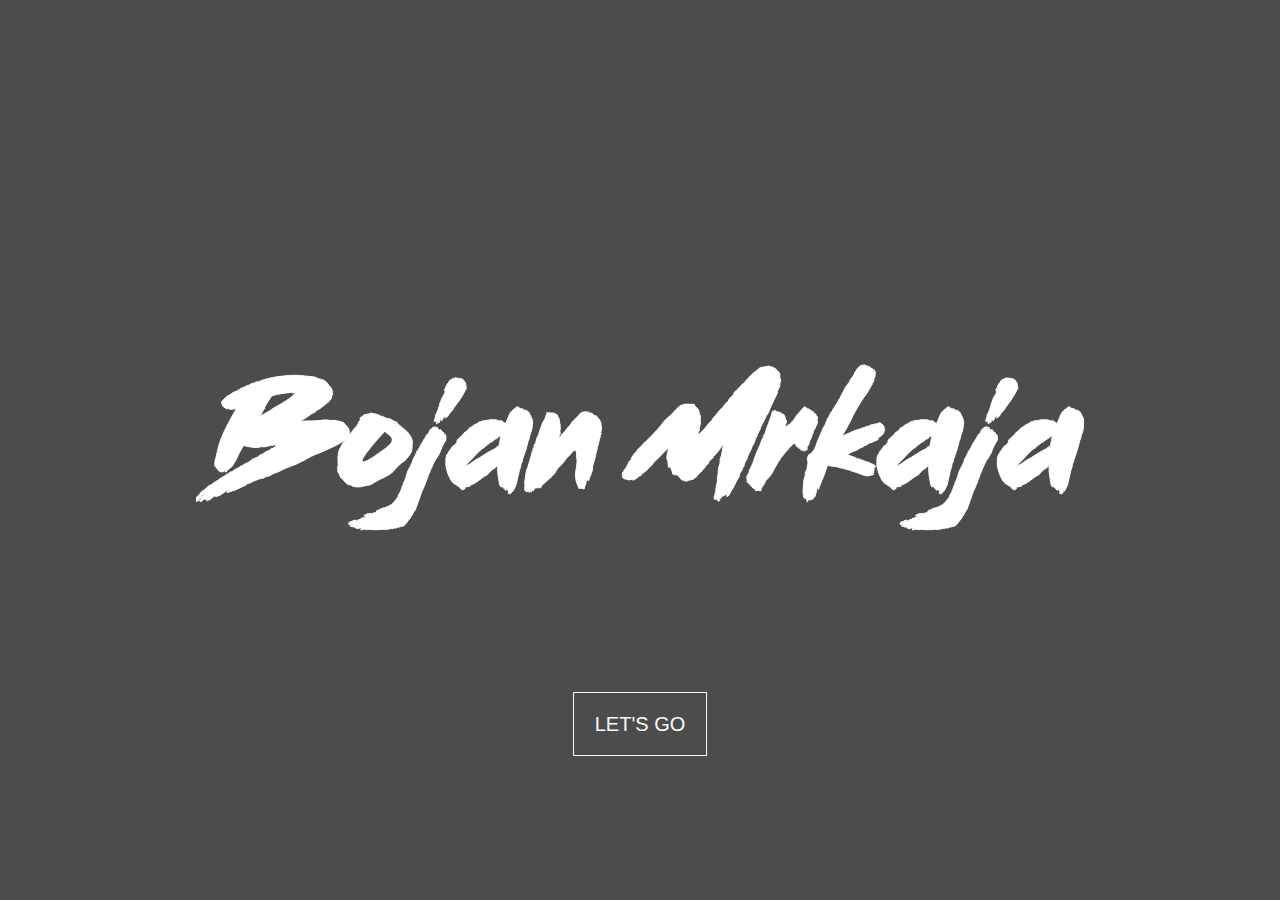
==== index.html @ ae5f8c50 "initial commit" ====
<!doctype html>
<html lang="en">

<head>
      <!-- Required meta tags -->
      <meta charset="utf-8">
      <meta name="viewport" content="width=device-width, initial-scale=1, shrink-to-fit=no">
      <meta name="author" content="">
      <meta name="description" content="">
      <meta name="keywords" content="">

      <!--FONTS-->
      <link rel="stylesheet" href="https://cdnjs.cloudflare.com/ajax/libs/font-awesome/4.7.0/css/font-awesome.min.css">


      <!-- Bootstrap CSS -->
      <link href="css/bootstrap.css" rel="stylesheet" type="text/css" />


      <!--THEME CSS-->
      <link href="css/theme.css" rel="stylesheet" type="text/css" />

      <title>MrkajaBojan-portfolio</title>
</head>

<body>
      <section class="landing-page d-flex align-content-center align-items-center">
            <div class="container text-center">
                  <div class="wrapper text-center m-auto">
                        <svg version="1.1" id="Layer_1" xmlns="http://www.w3.org/2000/svg" xmlns:xlink="http://www.w3.org/1999/xlink" x="0px" y="0px"
                              viewBox="0 0 2771.9 664.7" style="enable-background:new 0 0 2771.9 664.7;" xml:space="preserve">
                              <style type="text/css">
                                    .st0 {
                                          fill: #fff;
                                          stroke: #FFFFFF;
                                          stroke-width: 3;
                                          stroke-miterlimit: 10;
                                    }
                              </style>
                              <g>
                                    <path class="st0" d="M343.7,359.7c-1.7,1-3.3,2.1-5,3.3c-1.7,1.2-3.8,1.9-6.5,2.3c-11.7,6.7-23.8,12.2-36.5,16.5
                          c-12.7,4.3-24.8,9.7-36.5,16c-4.7,2.3-9.6,4.3-14.8,5.8c-5.2,1.5-9.6,4.1-13.3,7.8c-2-0.7-3.8-0.3-5.5,1.3c-1.7,1.5-3,1.4-4-0.3
                          c-2.3,1.7-4.8,3-7.5,4c-2.7,1-5,2.3-7,4c-0.7,0-1-0.3-1-1c0-0.7-0.2-1-0.5-1c-7.3,2.7-14.1,5.2-20.3,7.5
                          c-6.2,2.3-12.1,5.2-17.8,8.5c-5.3,0.3-9,2.3-11,6c-5,1.7-9.6,3.7-13.8,6c-4.2,2.3-8.4,4.3-12.8,6c-2.7,1.3-5.1,2.5-7.3,3.5
                          c-2.2,1-5.1,1.7-8.8,2c-2.7,1.3-5.4,2.5-8.3,3.5c-2.8,1-5.6,1.8-8.3,2.5c-0.3-2.3,0.8-3.7,3.5-4c2.7-0.3,4.3-1.5,5-3.5
                          c-1-1.7-2.2-1.8-3.5-0.3c-1.3,1.5-2.5,2.6-3.5,3.3c-0.7,0.3-1.1,0.3-1.3-0.3c-0.2-0.5-0.6-0.8-1.3-0.8c-4.3,3-8.6,5.7-12.8,8
                          c-4.2,2.3-8.1,5-11.8,8c-2-1-3.6-0.9-4.8,0.3c-1.2,1.2-2.6,1.8-4.3,1.8c-1.3,0-2.3-0.8-3-2.5c-3,1.3-5.7,3.3-8,5.8
                          c-2.3,2.5-5,4.1-8,4.8c-0.3,0-0.5,0.3-0.5,1c0,0.7,0.2,1,0.5,1c-0.7,1-1.2,0.9-1.5-0.3c-0.3-1.2-1-1.6-2-1.3
                          c-0.7,2.7-1.8,4.2-3.5,4.5c-1-1.7-1.1-2.6-0.3-2.8c0.8-0.2,1.4-0.9,1.8-2.3c-1.3,0-2.3,0.5-3,1.5c-0.7,1-1.3,1.8-2,2.5
                          c-1-2-0.3-3.7,2.3-5c2.5-1.3,3.9-3.3,4.3-6c-2.3,0.7-4.1,1.7-5.3,3c-1.2,1.3-2.3,2.8-3.3,4.5c-3.7-1.3-6.5-0.8-8.5,1.8
                          s-4.3,4.3-7,5.3c-1,0-1.7-0.3-2-1c-0.3-0.7-1-0.8-2-0.5c-0.3-1.7,0.3-3.2,2-4.5c1.7-1.3,3-2.7,4-4c-0.7-1.3-1.2-1.7-1.5-1
                          c-0.3,0.7-0.8,1-1.5,1c0-2.3,0.8-3.7,2.5-4c1.7-0.3,2.8-1.3,3.5-3c0.7,0,1,0.8,1,2.5c1.3-0.3,2-2.2,2-5.5c1.3-1,2.7-2.1,4-3.3
                          c1.3-1.2,2.7-2.4,4-3.8c-2-0.7-3.5,0.2-4.5,2.5c-1,2.3-2.8,3.2-5.5,2.5c-1.7,1.3-2.9,3.1-3.8,5.3c-0.8,2.2-2.3,3.1-4.3,2.8
                          c-1,3.3-2.4,6.3-4.3,8.8c-1.8,2.5-4.8,4.1-8.8,4.8c-2-6.3-1.6-10.8,1.3-13.3c2.8-2.5,6.1-5.6,9.8-9.3c1.7-1.7,3.2-3.6,4.5-5.8
                          c1.3-2.2,2.7-3.8,4-4.8c0.7,0,1.1,0.3,1.3,0.8c0.2,0.5,0.3,0.6,0.3,0.3c3.3-2.7,6.8-5.7,10.3-9c3.5-3.3,6.8-6.3,9.8-9
                          c3-0.3,5.9-1.7,8.8-4c2.8-2.3,5.3-4.3,7.3-6c1-0.7,2.1-1.2,3.3-1.5c1.2-0.3,2.1-1.2,2.8-2.5c2,0,3.8-0.8,5.5-2.5
                          c1.7-1.7,3.5-3.2,5.5-4.5c3.7-2.7,7.5-4.9,11.5-6.8c4-1.8,7.2-4.3,9.5-7.3c1,0,1.9-0.1,2.8-0.3c0.8-0.2,1.6-0.3,2.3-0.3
                          c0.7-1.3,1.3-2.3,2-2.8c0.7-0.5,1.3-1.3,2-2.3c7-1.3,12.5-4.3,16.5-9c3.7-1.7,7.1-3.3,10.3-4.8c3.2-1.5,5.9-3.4,8.3-5.8
                          c1.3,0,3-0.3,5-1c2.3-3,5.8-5.3,10.3-7c4.5-1.7,8.8-3.8,12.7-6.5c1.7-1,3.1-2.1,4.3-3.3c1.2-1.2,2.4-2.3,3.8-3.3
                          c3.7-2,7.5-3.6,11.5-4.8c4-1.2,7.3-3.6,10-7.3c6-2,11.7-4.9,17-8.8c5.3-3.8,10.7-6.3,16-7.3c0-1,0.3-1.6,1-1.8
                          c0.7-0.2,0.8-0.8,0.5-1.8c0.7,0,1.1,0.2,1.3,0.5c0.2,0.3,0.4,0.3,0.8,0c1-0.3,1.3-0.8,0.8-1.5c-0.5-0.7-0.4-1.2,0.3-1.5
                          c0.7,0,1.1,0.3,1.3,1c0.2,0.7,0.8,0.7,1.8,0c1.7-2.3,3.8-3.7,6.5-4c2.7-0.3,4.3-2.2,5-5.5c-0.7-0.7-2.1-1.3-4.3-2
                          c-2.2-0.7-3.8-0.2-4.8,1.5c-2.7-0.3-5.6-0.2-8.8,0.5c-3.2,0.7-6.3,1.3-9.3,2c-3,0.7-5.9,1.3-8.8,1.8c-2.8,0.5-5.4,0.3-7.8-0.8
                          c-9.3,3-18.8,3.8-28.5,2.5c-9.7-1.3-19.3-3.3-29-6c-4.7,7.7-9.2,15.6-13.5,23.8c-4.3,8.2-8.3,16.6-12,25.3c-2,2.7-4,5.6-6,8.8
                          c-2,3.2-3.7,6.1-5,8.8c-3,1.3-5.7,3.4-8,6.3c-2.3,2.8-5.2,4.4-8.5,4.8c-0.3,1.3-0.2,2,0.5,2c0.7,0,0.8,0.5,0.5,1.5
                          c-1.7,1.7-3.2,2-4.5,1c-1.3-1-2.7-2-4-3c-1.7,0-2.8,1.3-3.5,4c-0.3-0.3-0.9-0.5-1.8-0.5c-0.8,0-1.1-0.5-0.8-1.5
                          c-1,0.3-2.3,0.7-3.8,1c-1.5,0.3-2.9,0.2-4.3-0.5c-0.3-1-0.3-1.8,0-2.3c0.3-0.5,0.3-1.6,0-3.3c-1,0-1.6,0.5-1.8,1.5
                          c-0.2,1-0.9,1.5-2.3,1.5c0-1-0.3-1.9-0.8-2.8c-0.5-0.8-0.8-1.8-0.8-2.8c-1.3-0.7-3.2-2.2-5.5-4.5c-2.3-2.3-3.8-5-4.5-8
                          c0-0.3,0.1-1.3,0.3-2.8c0.2-1.5,0.3-3.3,0.5-5.3c0.2-2,0.4-4,0.8-6c0.3-2,0.7-3.5,1-4.5c0.7-1.7,1.3-3.2,1.8-4.5
                          c0.5-1.3,0.6-3,0.3-5c0.7-0.3,1.2-0.3,1.5,0c0.3,0.3,0.8,0.5,1.5,0.5c-0.3-0.7-0.5-1.4-0.5-2.3c0-0.8-0.5-0.9-1.5-0.3
                          c1.3-5.7,2.8-11.8,4.5-18.3c1.7-6.5,3.3-12.9,5-19.3c6-17.7,13.8-35.8,23.3-54.3s19.1-36.1,28.8-52.8c-1.7-0.7-3.5-0.8-5.5-0.3
                          s-4,0.6-6,0.3c-0.7,0.3-1,0.8-1,1.5c0,0.7-0.3,1.2-1,1.5c-1-0.3-1.5-1.3-1.5-3c-3,1-5.8,0.8-8.5-0.5c-2.7-1.3-4.7-1-6,1
                          c-1-1.3-2.4-2.5-4.3-3.5c-1.8-1-3.5-2.1-5-3.3c-1.5-1.2-2.8-2.4-4-3.8c-1.2-1.3-1.4-3.3-0.8-6c0-1-0.3-1.7-1-2
                          c-0.7-0.3-1.3-0.8-2-1.5c0-0.7,0.3-1.3,0.8-1.8s0.8-1.3,0.8-2.3c0.7-0.3,1.1-0.8,1.3-1.3c0.2-0.5,0.8-0.6,1.8-0.3
                          c1.3-3.7,3.6-6.4,6.8-8.3c3.2-1.8,5.8-4.3,7.8-7.3c3-1,5.6-2.2,7.8-3.5c2.2-1.3,4.3-2.8,6.3-4.3s4.1-2.8,6.3-4
                          c2.2-1.2,4.8-1.9,7.8-2.3c1-0.7,1.9-1.6,2.8-2.8c0.8-1.2,2.3-1.6,4.3-1.3c3.7-4,7.9-6.5,12.8-7.5c4.8-1,9.3-3.3,13.3-7
                          c0.7,0.7,1.3,0.8,1.8,0.3s1.1-0.4,1.8,0.3c2-2,4.1-3.3,6.2-4c2.2-0.7,4.1-1.8,5.8-3.5c2,1,4.3,0.8,6.8-0.8s4.9-2.6,7.3-3.3
                          c1-0.7,2.1-0.8,3.3-0.5c1.2,0.3,2.3,0.2,3.3-0.5c2.7-0.7,5.2-1.6,7.5-2.8c2.3-1.2,4.8-2.1,7.5-2.8c19.7-5.7,39.7-9.5,60-11.5
                          c13-1.7,25.4-2.5,37.3-2.5c11.8,0,23.4,0.8,34.8,2.5c6.7,1,13.4,1.7,20.3,2c6.8,0.3,12.8,2.3,17.8,6c4,0.7,7.8,1.5,11.5,2.5
                          c3.7,1,7.2,2.7,10.5,5c2.7,1.7,4.8,3.8,6.5,6.3c1.7,2.5,3.3,4.8,5,6.8c2.7,3,5,5.7,7,8c2,2.3,3.3,5.8,4,10.5
                          c0.3,1.7,0.2,2.8-0.5,3.5c0.3,1,1,1.7,2,2c-0.7,2.7-1.6,5.8-2.8,9.3c-1.2,3.5-2.3,7.1-3.3,10.8c-1.7,0.3-2.8,1.2-3.5,2.5
                          c-0.7,1.3-1.3,2.8-2,4.5c-6.3,3.7-11.8,7.9-16.3,12.8c-4.5,4.8-9.6,9.1-15.3,12.8c-2.7,0.7-4.8,1.8-6.5,3.3c-1.7,1.5-3.3,3.1-5,4.8
                          c-2.7,0.7-4.6,1.7-5.8,3c-1.2,1.3-3.1,2.3-5.8,3c-5,3.7-10,7.3-15,10.8s-10.3,6.6-16,9.3c9-0.3,18.2-0.6,27.5-0.8
                          c9.3-0.2,18.8-0.6,28.5-1.3c2-0.3,4-0.7,6-1c2-0.3,4.3-0.5,7-0.5c5.3-0.3,10.8-0.1,16.5,0.8c5.7,0.8,10.8,0.8,15.5-0.3
                          c5.7,1,10.6,2,14.8,3c4.2,1,9.1,2.3,14.8,4c4.7,4.7,9.3,9.9,14,15.8c4.7,5.8,6.7,13.6,6,23.3c-5,8-11.2,14.8-18.5,20.3
                          c-7.3,5.5-15.3,10.4-24,14.8c-8.7,4.3-17.6,8.4-26.8,12.3c-9.2,3.8-17.9,7.9-26.3,12.3c0-1.3-0.5-1.5-1.5-0.5s-2.5,1.8-4.5,2.5
                          c-2.3,1-6.2,2.6-11.5,4.8c-5.3,2.2-9.7,4.1-13,5.8c-1.7,0.7-3.3,1.6-4.8,2.8C347.5,359.7,345.7,360.1,343.7,359.7z M242.7,199.7
                          c12.7-6.7,25-13.8,37-21.5c12-7.7,22.8-16.3,32.5-26c-2-0.7-3.8-0.8-5.3-0.3s-3.1,1.1-4.8,1.8c-0.3-1.3-1.2-2.3-2.5-3
                          c-10.3,1.3-20.8,2.7-31.5,4c-10.7,1.3-21.3,3.8-32,7.5c-3.7,6-7.4,11.8-11.3,17.5c-3.8,5.7-7.4,11.8-10.8,18.5
                          c0,0.7,0.3,1.3,0.8,1.8s0.4,1.1-0.3,1.8c-0.7,0-1.1,0.3-1.3,1c-0.2,0.7-0.8,0.7-1.8,0c-1.7,4.7-3.6,8.8-5.8,12.3
                          c-2.2,3.5-4.6,7.3-7.3,11.3c7.7-4,15.3-8.2,22.8-12.5C229,209.4,236.1,204.7,242.7,199.7z" />
                                    <path class="st0" d="M457.7,309.2c0.7-0.7,1.7-1.8,3-3.3c1.3-1.5,2.6-3.1,3.8-4.8c1.2-1.7,2.3-3.1,3.3-4.3c1-1.2,1.7-1.8,2-1.8
                          c4-5.7,8.2-10.9,12.5-15.8c4.3-4.8,8.3-10.1,12-15.8c5-3.7,8.8-8.6,11.5-14.8c2.7-6.2,5.3-10.6,8-13.3c0-0.7-0.3-1.1-0.8-1.3
                          c-0.5-0.2-0.9-0.4-1.3-0.8c0.7-1.7,1.2-2.9,1.5-3.8c0.3-0.8,1.3-1.3,3-1.3h1c3.7-5,8.5-7.8,14.5-8.5c6-0.7,11.7-2.2,17-4.5
                          c0.3,0,0.8,0.7,1.5,2c5,0,10.3,0.9,15.8,2.8c5.5,1.8,10.1,4.1,13.8,6.8h0.5c0.7,0,0.8-0.3,0.5-1c-0.3-0.7-0.2-1,0.5-1
                          c1.7,1.7,4.7,3.4,9,5.3c4.3,1.8,7.2,2.8,8.5,2.8h3.5c0.7,0,2.8,0.8,6.3,2.5c3.5,1.7,5.9,3.2,7.3,4.5c1,0,1.5-0.2,1.5-0.5
                          c0.7,2.3,2.7,3.5,6,3.5c1,0,1.7-0.2,2-0.5c0,1.3,1.4,3.4,4.3,6.3c2.8,2.8,5.9,5.7,9.3,8.5c3.3,2.8,7.8,6.3,13.5,10.3
                          c6.3,5.7,11.8,12,16.3,19s6.8,14.8,6.8,23.5c0,1.3-0.2,2.6-0.5,3.8c-0.3,1.2-0.5,2.3-0.5,3.3v4c0,8.7-1.9,16.1-5.8,22.3
                          c-3.8,6.2-8.3,11.6-13.3,16.3c-0.7,2.3-1.9,3.8-3.8,4.5c-1.8,0.7-3.1,2-3.8,4l-0.5-0.5c-1,0-3.3,1.6-6.8,4.8
                          c-3.5,3.2-7.1,6.5-10.8,10c-3.7,3.5-6.8,6.8-9.5,9.8c-2.7,3-3.7,4.2-3,3.5c-1.3,2-3.5,4.2-6.5,6.5c-3,2.3-6.4,4.7-10.3,7
                          c-3.8,2.3-7.8,4.6-12,6.8c-4.2,2.2-8.3,3.9-12.3,5.3c-7.3,3.7-14.8,7.9-22.3,12.8s-13.9,7.3-19.3,7.3c-1.3,0-2.3-0.2-3-0.5
                          c-0.3,0.7-0.8,1.2-1.3,1.5c-0.5,0.3-0.9,0.8-1.3,1.5c-0.7-0.3-1.1-0.6-1.3-0.8c-0.2-0.2-0.6-0.3-1.3-0.3c-6.3,2.3-13.3,3.5-21,3.5
                          c-4.7,0-9-0.5-13-1.5s-7.2-2.7-9.5-5h-2c-3.3,0-6.3-0.9-8.8-2.8s-4.8-3.9-6.8-6.3c-2-2.3-4.1-4.8-6.3-7.3c-2.2-2.5-4.6-4.6-7.3-6.3
                          c-1.7-3.7-2.9-6.8-3.8-9.3c-0.8-2.5-2.6-5.6-5.3-9.3v-2c0-1.7-0.2-3.4-0.5-5.3c-0.3-1.8-0.5-3.6-0.5-5.3c0.7-1.3,1.2-2.4,1.5-3.3
                          c0.3-0.8,0.5-2.1,0.5-3.8v-8.5v-5c0-1.7-0.1-3.4-0.3-5.3c-0.2-1.8-0.3-3.6-0.3-5.3c0-3,0.3-5.3,1-7v-2c0-5.7,1.6-11.6,4.8-17.8
                          c3.2-6.2,6.1-11.8,8.8-16.8c0-0.3-0.1-0.6-0.3-0.8c-0.2-0.2-0.3-0.4-0.3-0.8V309.2z M523.7,368.7c4-1.7,7.8-3.3,11.3-4.8
                          s6.8-3.8,9.8-6.8l1,0.5c1.7,0,2.9-0.8,3.8-2.3c0.8-1.5,2.1-2.3,3.8-2.3h1c0.7-1.3,2.9-3.3,6.8-6c3.8-2.7,8-5.5,12.5-8.5s8.8-6,13-9
                          c4.2-3,7.1-5.5,8.8-7.5c0.3-0.3,1.4-1.2,3.3-2.5c1.8-1.3,3.8-3,5.8-5s3.8-4.3,5.5-7c1.7-2.7,2.5-5.7,2.5-9c0-3-0.9-5.7-2.8-8
                          c-1.8-2.3-4-4.5-6.5-6.5s-5.1-3.9-7.8-5.8c-2.7-1.8-4.7-3.8-6-5.8c-6.3,6.7-12.6,13.5-18.8,20.5c-6.2,7-13.6,15.7-22.3,26
                          c-6.3,7.7-12.3,15.3-17.8,23c-5.5,7.7-10.1,15.2-13.8,22.5h1.5c1.7,0,2.7,0.5,3,1.5C521.6,367.2,522.4,368.1,523.7,368.7z"
                                    />
                                    <path class="st0" d="M756.7,265.7v2.5c1.7,0.3,2.9,0.3,3.8,0c0.8-0.3,1.8-0.7,2.8-1c2,1.7,3.6,3.6,4.8,5.8c1.2,2.2,3.1,3.4,5.8,3.8
                          c-0.7,3,0.2,5.3,2.5,7c0.3-0.3,0.5-0.7,0.5-1c0-0.3,0.3-0.5,1-0.5c-0.3,1-0.3,1.7,0.3,2c0.5,0.3,1.1,0.8,1.8,1.5v14.5
                          c-1.3,2.3-2.7,4.4-4,6.3c-1.3,1.8-2.5,4.1-3.5,6.8c-0.7,1-1.3,2.2-2,3.5c-0.7,1.3-1.3,2.7-2,4c-1.7,3-3.2,6.3-4.5,10
                          c-1.3,3.7-2.7,7.3-4,11c-0.3,0.7-0.8,1.3-1.3,1.8s-0.8,1.3-0.8,2.3c-2,2.3-3.6,4.8-4.8,7.5c-1.2,2.7-2.9,5-5.3,7
                          c-1.7,3.3-3.3,6.5-5,9.5c-1.7,3-3.3,6.3-5,10c0,0.7-0.1,1.3-0.3,1.8c-0.2,0.5-0.3,1.1-0.3,1.8c-2.7,3-4.5,6.8-5.5,11.5
                          c-1,4.7-2.8,8.5-5.5,11.5c0,3-0.8,5.7-2.5,8c0,1.7-0.7,3.5-2,5.5c-2.7,7.7-5.5,15.2-8.5,22.5s-6.2,14.5-9.5,21.5
                          c-3.3,9.7-6.6,19.1-9.8,28.3c-3.2,9.2-6.6,18.4-10.3,27.8h-2c-2,4.7-4.3,9.3-7,14c-2.7,2.7-5,6.5-7,11.5c-3.3,2.7-6.2,6.1-8.5,10.3
                          c-2.3,4.2-5.3,7.1-9,8.8c-0.3,0.7-0.3,1,0,1c0.3,0,0.5,0.3,0.5,1c-1.7-0.7-3-0.3-4,1c-1,1.3-2.3,2-4,2c0-0.3-0.2-0.5-0.5-0.5
                          c-0.3,0-0.5-0.2-0.5-0.5c-1,0.3-2.3,0.8-3.8,1.3s-2.6,1.1-3.3,1.8c-1.7-0.7-3-0.6-4,0.3c-1,0.8-2.3,1.4-4,1.8
                          c-1.7,0.7-3.6,0.8-5.8,0.3c-2.2-0.5-3.9,0.1-5.3,1.8c-3-0.7-5.6-0.5-7.8,0.5c-2.2,1-4.8,1.2-7.8,0.5v0.5v0.5c-0.7,0.7-1.4,1-2.3,1
                          c-0.8,0-1.6,0.3-2.3,1c0-0.7-0.1-1-0.3-1c-0.2,0-0.3-0.3-0.3-1c-2,0.7-4.3,0.8-6.8,0.5c-2.5-0.3-4.8-0.3-6.8,0c-1,0.3-2,0.8-3,1.3
                          s-1.8,0.3-2.5-0.8c-4.7,0-9.5,0.2-14.5,0.5c-5,0.3-9.5,0.2-13.5-0.5c-4.3-0.3-8.5-0.3-12.5,0.3s-7.8-0.1-11.5-1.8
                          c-2.3,2.3-5.5,3.2-9.5,2.5c0.7-1.7,1.8-2.6,3.3-2.8c1.5-0.2,2.8-0.4,3.8-0.8c-0.3-0.7-1.6-0.8-3.8-0.5c-2.2,0.3-3.6-0.3-4.3-2
                          c-2,0.7-3.8,1.2-5.3,1.5c-1.5,0.3-2.9,0.8-4.3,1.5c-0.3,0-0.5-1-0.5-3c-0.7,0-0.8,0.1-0.5,0.3c0.3,0.2,0.3,0.4,0,0.8
                          c-0.3,0-0.8-0.1-1.5-0.3c-0.7-0.2-1.2-0.1-1.5,0.3c-1-1.3-2.2-2.4-3.5-3.3c-1.3-0.8-3.3-0.9-6-0.3c-0.7-1.3-1.8-2-3.3-2
                          s-2.9,0-4.3,0c0.3-1.7,1.3-2.4,3-2.3c1.7,0.2,2.8-0.6,3.5-2.3c-1-1-2.4-1.2-4.3-0.5c-1.8,0.7-3.1,1.3-3.8,2c-0.7-0.7-1.3-1.3-2-1.8
                          c-0.7-0.5-0.7-1.3,0-2.3c-0.7-0.3-1.1-0.3-1.3,0.3c-0.2,0.5-0.4,0.4-0.8-0.3c-0.3-1-0.2-2.5,0.5-4.5c0.7-0.7,1.1-0.8,1.3-0.3
                          c0.2,0.5,0.4,0.8,0.8,0.8c0.7-0.7,0.8-1.1,0.3-1.3c-0.5-0.2-0.6-0.6-0.3-1.3c3.7,0,6.7-1,9-3c2.3-2,5.5-3,9.5-3
                          c0.3,1.3,0.2,2.1-0.5,2.3c-0.7,0.2-1.2,0.8-1.5,1.8c0.7,0,1.2-0.2,1.5-0.5c0.3-0.3,0.8-0.8,1.5-1.5c0,0.7,0.3,0.8,1,0.5
                          c1-0.7,2.2-1.2,3.5-1.5c1.3-0.3,2.3-1,3-2c2.7,0,4.9-0.8,6.8-2.3c1.8-1.5,4.1-2.8,6.8-3.8c1.3,1,2.7,0.3,4-2c1.7-0.3,3.2-0.7,4.5-1
                          c1.3-0.3,2.5-1.3,3.5-3c0-0.3-0.2-0.5-0.5-0.5c-0.3,0-0.5-0.3-0.5-1c-1-0.3-1.9-0.3-2.8,0c-0.8,0.3-1.9,0.8-3.3,1.5
                          c0.3-2.3,1.8-3.8,4.5-4.3c2.7-0.5,4.8-1.6,6.5-3.3c1.7,0.7,3.2,0.8,4.5,0.5c1.3-0.3,2.7-0.7,4-1c0.7,0,1.4,0.2,2.3,0.5
                          c0.8,0.3,1.6,0.5,2.3,0.5c1-0.3,2.4-0.8,4.3-1.5c1.8-0.7,3.1-1.3,3.8-2c1.3,0.7,2.8,0.7,4.5,0c1.7-0.7,2.8-1.5,3.5-2.5
                          c-0.3,0.3-0.7,0.5-1,0.5c-1.3,0-2-0.2-2-0.5c1-0.7,1.6-1.4,1.8-2.3c0.2-0.8,0.8-1.6,1.8-2.3c1,0,1.5,0.2,1.5,0.5
                          c2.3-0.7,4.4-1.7,6.3-3c1.8-1.3,3.8-2.3,5.8-3c2.7-1,5.4-1.7,8.3-2c2.8-0.3,5.1-1.3,6.8-3c2.7-0.3,5.1-1.2,7.3-2.5
                          c2.2-1.3,4.1-2.7,5.8-4c0.7,0.3,1.3,0.3,1.8,0c0.5-0.3,1.1-0.5,1.8-0.5c0.7,0,1-1,1-3c0.7-0.3,1.3-0.7,1.8-1c0.5-0.3,1.1-0.7,1.8-1
                          c3.7-4.7,7.2-9,10.5-13c3.3-4,5.8-9.2,7.5-15.5c2.3-1.7,3.8-4.1,4.3-7.3c0.5-3.2,1.8-5.6,3.8-7.3v-3.5c1.3-1.3,2-3.3,2-6h1.5
                          c-0.3-2,0-3.4,1-4.3c1-0.8,1.3-2.3,1-4.3c3-5.7,5.7-11.9,8-18.8c2.3-6.8,4.3-13.6,6-20.3h1c0-2.3,0.7-4.2,2-5.5
                          c1.3-1.3,1.8-2.8,1.5-4.5c0.7,0.3,1,0.4,1,0.3c0-0.2,0.3-0.3,1-0.3c0.3-0.7,0.4-1.2,0.3-1.5c-0.2-0.3-0.3-0.8-0.3-1.5
                          c1.7-0.7,2.6-2.1,2.8-4.3c0.2-2.2,0.9-3.8,2.3-4.8c0-0.7,0.1-1,0.3-1c0.2,0,0.1-0.3-0.3-1c1.7-2,2.8-4.1,3.5-6.3
                          c0.7-2.2,1.3-4.6,2-7.3c2.7-3.7,4.7-7.3,6-11c1.3-3.7,3.2-7.2,5.5-10.5c-0.7-0.7-1-1.5-1-2.5c2.3,0,4.2-1.8,5.5-5.3
                          c1.3-3.5,2.8-5.9,4.5-7.3c0.3-0.7,0.4-1.1,0.3-1.3c-0.2-0.2-0.3-0.4-0.3-0.8c0.7,0,1-0.2,1-0.5c0-0.3,0.2-0.3,0.5,0
                          c0.7-0.7,0.7-1.1,0-1.3c-0.7-0.2-0.7-0.6,0-1.3c2-0.3,3-2.2,3-5.5c2-1.3,3.7-3.8,5-7.5c1-0.7,1.5-1.4,1.5-2.3c0-0.8,0.3-1.6,1-2.3
                          c0.7-0.7,1.2-1.3,1.5-1.8c0.3-0.5,0.8-1.1,1.5-1.8c1-1.7,2-3.4,3-5.3c1-1.8,2-3.8,3-5.8c0.7-1,1.5-1.8,2.5-2.5
                          c1-0.7,1.8-1.5,2.5-2.5c0.7-1,1.4-2.1,2.3-3.3c0.8-1.2,1.1-2.1,0.8-2.8h1c0-1.7,0.5-3,1.5-4s1.3-2.2,1-3.5l1,1
                          c1.3-0.7,2.6-1.8,3.8-3.5c1.2-1.7,2.4-2.8,3.8-3.5h3c1.3-0.3,2.3-0.7,2.8-1c0.5-0.3,1.3,0,2.3,1c0.7,0,1.7,0,3,0c1.3,0,2,0.3,2,1
                          c-1.3,0.3-2.6,0.8-3.8,1.5c-1.2,0.7-2.3,1.3-3.3,2c0.7,0.7,2,0.8,4,0.5c2-0.3,3.3-1.3,4-3c1.3-0.3,1.8,0.3,1.5,1.8
                          C754.9,266,755.4,266.4,756.7,265.7z M493.2,553.7c-0.7,0-1.1-0.2-1.3-0.5c-0.2-0.3-0.6-0.2-1.3,0.5v0.5
                          C492.4,554.2,493.2,554.1,493.2,553.7z M747.2,223.7c6.7-12.7,11.7-26.3,15-41c1.7-2.3,2.8-5.3,3.5-8.8c0.7-3.5,2.2-6.4,4.5-8.8
                          c-0.3-0.7-0.3-1.1,0-1.3c0.3-0.2,0.5-0.4,0.5-0.8c1.7-2.3,3.2-4.6,4.5-6.8c1.3-2.2,2.3-4.6,3-7.3c-0.3-0.7-0.8-1.2-1.3-1.5
                          c-0.5-0.3-1.1-0.8-1.8-1.5c2.3-5,4.3-9.9,6-14.8c1.7-4.8,4.5-8.9,8.5-12.3c0-1.7,0.4-3,1.3-4c0.8-1,1.8-1.8,3-2.3
                          c1.2-0.5,2.4-1.1,3.8-1.8c1.3-0.7,2.3-1.7,3-3c4.3,0,7-0.7,8-2c2.7,0.3,5.8,0.8,9.5,1.3c3.7,0.5,6.7,0.8,9,0.8
                          c1.3,0.7,2.2,1.3,2.5,1.8c0.3,0.5,1.3,0.6,3,0.3c0.7,1.3,1.5,2.3,2.5,3c1,0.7,1.8,1.8,2.5,3.5c0.3,0.7,0.8,1.4,1.5,2.3
                          c0.7,0.8,1.3,1.6,2,2.3c0.7,1.7,1,3.6,1,5.8c0,2.2,0.3,4.1,1,5.8c0.7,0.7,1,1.2,1,1.5c0,0.7-0.2,1.4-0.5,2.3
                          c-0.3,0.8-0.2,1.6,0.5,2.3c0.3,0.7-0.2,1-1.5,1c-1.3,3.7-2.9,7-4.8,10c-1.8,3-3.6,6.2-5.3,9.5c-1.7,3.3-3.5,6.5-5.5,9.5s-4,6-6,9
                          c-1,1.7-2.3,3.3-3.8,4.8s-2.8,3.1-3.8,4.8c-0.7,1-1.3,2-1.8,3s-1.3,2-2.3,3c-1.3,1.7-2.5,3.2-3.5,4.5c-1,1.3-1.8,3-2.5,5
                          c-0.3,0-0.5,0.2-0.5,0.5c0,0.3-0.3,0.5-1,0.5c0,0.7-0.2,1.1-0.5,1.3c-0.3,0.2-0.3,0.6,0,1.3c-1.7,0-2.7,0.6-3,1.8
                          c-0.3,1.2-0.8,2.3-1.5,3.3c-0.7,0.7-1.3,1-1.8,1s-0.9,0.2-1.3,0.5c-1.7,2-3.2,4.3-4.5,7c-1.3,2.7-2.7,4.8-4,6.5c-2,0-3.3,0.8-4,2.3
                          c-0.7,1.5-1.8,2.3-3.5,2.3c-0.7-1.3-0.5-2.4,0.5-3.3c1-0.8,1.7-1.9,2-3.3c-0.3,0-0.5-0.3-0.5-1c0-0.7-0.2-1.2-0.5-1.5
                          c-0.7,1.3-1.3,2.3-2,3c-3,0.7-4.9,2.7-5.8,6c-0.8,3.3-2.3,6.2-4.3,8.5c-1.3,0-2-0.7-2-2c0-1.3-0.3-2.3-1-3
                          c-1.3,0.7-2.2,1.5-2.5,2.5c-0.3,1-0.6,2.1-0.8,3.3c-0.2,1.2-0.4,2.3-0.8,3.3c-0.3,1-1,1.8-2,2.5c-0.7,0.3-1.2,0.4-1.5,0.3
                          c-0.3-0.2-0.8-0.3-1.5-0.3c0.3-0.7,0.8-1.2,1.3-1.5c0.5-0.3,0.4-1-0.3-2c-1.3,0.7-2.2,1.8-2.5,3.5c-0.3,1.7-1.2,2.8-2.5,3.5
                          c-0.7-1.7-0.5-3.2,0.5-4.5c1-1.3,1.2-2.8,0.5-4.5c-3.3,2.3-6.3,2.3-9,0c1-2.3,1.8-4.7,2.3-7c0.5-2.3,1.3-4.7,2.3-7
                          c0.3-0.7,0.3-1.1-0.3-1.3C747.5,224.8,747.2,224.4,747.2,223.7z" />
                                    <path class="st0" d="M811.2,311c2-1.8,3.3-4.6,4-8.3h1.5c0.3-1,0-1.3-1-1c-1,0.3-1.3,0-1-1c3.7-4.3,7.8-8.3,12.5-12
                          c4.7-3.7,8.7-8.2,12-13.5c0.7-0.3,1-0.3,1,0.3s0.2,0.4,0.5-0.3c2-2.3,4.3-4.3,6.8-5.8s4.6-4.1,6.3-7.8h3c2.3-2.7,4.8-4.7,7.5-6
                          c2.7-1.3,5-3,7-5c3.7-0.3,6.8-1.8,9.3-4.5c2.5-2.7,5.9-4,10.3-4c0.7,0.3,1,0.3,1-0.3s0.2-0.9,0.5-1.3c3.7-0.7,8-1.3,13-1.8
                          s10.2-1.4,15.5-2.8c1,0,1.6,0,1.8,0c0.2,0,0.8,0.2,1.8,0.5h8.5c2.7,0,5.4,0.7,8.3,2c2.8,1.3,5.4,2,7.8,2c0.7,0,1.1-0.3,1.3-0.8
                          c0.2-0.5,0.4-0.8,0.8-0.8c3,0.7,5.7,2.3,8,5c2.3,2.7,5,3.8,8,3.5c2.7-6.7,5.3-13.3,7.8-19.8s5.6-12.3,9.3-17.3h2
                          c0.7-1,1.3-1.8,1.8-2.5c0.5-0.7,0.9-1.5,1.3-2.5c2.7-0.7,5.3-2.5,7.8-5.5s5.4-4.2,8.8-3.5c0,0.7-0.3,1-0.8,1s-0.9,0.3-1.3,1
                          c1.3,1.3,2.8,1.5,4.5,0.5c1.3,0.7,2.9,1.6,4.8,2.8c1.8,1.2,3.8,1.1,5.8-0.3c0,1,0.2,1.8,0.5,2.3c0.3,0.5,0.8,1.1,1.5,1.8
                          c1.7-1,3.2-0.7,4.5,1c1.3,1.7,3,1.5,5-0.5c1.3,1.3,2.6,2.7,3.8,4c1.2,1.3,2.6,2.2,4.3,2.5c2,5,4.3,9.8,7,14.3
                          c2.7,4.5,4.5,9.9,5.5,16.3c0.3,2.3,0.3,4.4-0.3,6.3c-0.5,1.8-0.6,3.9-0.3,6.3c0,1-0.2,1.7-0.5,2c-0.3,0.3-0.7,0.7-1,1
                          c0.7,2,0.5,4.1-0.5,6.3c-1,2.2-1.5,4.6-1.5,7.3c-1.7,3.7-3.2,7.8-4.5,12.3c-1.3,4.5-2.5,9.3-3.5,14.3c0,0.7-0.5,1-1.5,1
                          c-2,9.7-4.4,19.3-7.3,28.8c-2.8,9.5-5.9,18.8-9.3,27.8c-0.3,0.7-0.8,1.7-1.3,3c-0.5,1.3-0.8,2.3-0.8,3c-0.3,1-0.4,2-0.3,3
                          c0.2,1,0.1,1.7-0.3,2c-0.7,2-1.6,3.9-2.8,5.8c-1.2,1.8-1.6,4.3-1.3,7.3c-3.3,9.3-6,19-8,29s-4.3,20.2-7,30.5
                          c-1.3,3.3-2.8,6.6-4.5,9.8c-1.7,3.2-3.2,6.3-4.5,9.3c-2.7,1-4.5,2.6-5.5,4.8c-1,2.2-2.8,3.8-5.5,4.8c0.7-1.7,0.3-2.5-1.3-2.5
                          s-2.9-0.2-4.3-0.5c2.3,0,3.2-1.5,2.5-4.5c-1.3-1.3-2.3-3.1-2.8-5.3c-0.5-2.2-1.6-2.4-3.3-0.8c-0.7,0.3-1.1,0.3-1.3-0.3
                          c-0.2-0.5-0.4-0.9-0.8-1.3c-0.7,0.3-0.8,0.8-0.3,1.3s0.4,1.1-0.3,1.8c-2.3-1-4.5-3.2-6.5-6.5c-2-3.3-4.5-4.8-7.5-4.5
                          c-0.3,0-0.4-0.3-0.3-1c0.2-0.7,0.1-1-0.3-1c-0.7,0.7-0.8,1-0.3,1s0.4,0.3-0.3,1c-1,0.7-1.6,0.3-1.8-1.3c-0.2-1.5-0.4-2.9-0.8-4.3
                          c-0.7-0.7-1-0.7-1,0c0,0.7-0.2,0.7-0.5,0c-1.7-9.7-3.3-19.3-4.8-28.8s-1.9-19.8-1.3-30.8c-0.7-1-1.2-1.2-1.5-0.5
                          c-0.3,0.7-0.8,1.5-1.5,2.5c-2.3,2.3-5.5,4.7-9.5,7c-4,2.3-7.2,4.8-9.5,7.5c-0.7,1-1.6,2.2-2.8,3.5c-1.2,1.3-2.6,2.3-4.3,3
                          c-0.3,0.7-0.5,1.3-0.5,1.8s-0.2,0.9-0.5,1.3c-9.7,5-18.7,11-27,18c-8.3,7-17.8,12.3-28.5,16c-0.3,0.7-0.6,1.3-0.8,2
                          c-0.2,0.7-0.4,1.5-0.8,2.5c-2.7-0.3-5.8-0.1-9.3,0.8c-3.5,0.8-6.6,1.6-9.3,2.3c0.7,0.7,1.8,1,3.5,1c0.3,2.7-0.3,4-2,4
                          c-1.7,0-2.8,0.8-3.5,2.5c-2.3-1-4.3-1.7-6-2c-2-3-4.2-5.4-6.5-7.3c-2.3-1.8-4.7-3.5-7-5c-2.3-1.5-4.8-3-7.3-4.5s-4.9-3.4-7.3-5.8
                          v-2.5c-0.3-0.7-1-0.7-2,0c-4.3-7-8.3-15.2-11.8-24.5c-3.5-9.3-5.8-19.3-6.8-30c-0.3-1.3-0.3-2.1,0-2.3c0.3-0.2,0.7-0.4,1-0.8
                          c-0.7-5-0.8-9.3-0.3-12.8s1.4-7.3,2.8-11.3c0.3-1,0.9-2,1.8-3c0.8-1,1.6-2,2.3-3c0.3-1.7,1-3.2,2-4.5c0.7-1.7,1.3-2.7,1.8-3
                          c0.5-0.3,1.1-0.7,1.8-1c2-2.7,3.8-5.4,5.5-8.3c1.7-2.8,3.5-5.1,5.5-6.8h2C807.6,314.9,809.2,312.8,811.2,311z M837.7,384.2
                          c-0.7,0.3-1.3,0.8-1.8,1.5c-0.5,0.7-0.4,1,0.3,1c0-0.7,0.3-0.9,1-0.8C837.9,386.2,838.1,385.6,837.7,384.2z M844.2,378.7
                          c1,0.7,1.7,0.8,2,0.5c1.3-1,2.8-1.9,4.3-2.8c1.5-0.8,3.4-1.6,5.8-2.3c1.7-2.7,3.8-4.6,6.5-5.8c2.7-1.2,5-2.8,7-4.8
                          c6-3,11.7-6.2,17-9.5c5.3-3.3,10.6-6.7,15.8-10c5.2-3.3,10.3-6.5,15.5-9.5c5.2-3,10.6-5.7,16.3-8c1-2.3,2.4-3.9,4.3-4.8
                          c1.8-0.8,4.1-1.9,6.8-3.3c1-5.7,2.1-11.2,3.3-16.5c1.2-5.3,2.1-10.5,2.8-15.5c-2,0.7-3.8,1.5-5.5,2.5c-1.7,1-3.3,2.2-5,3.5
                          c-0.3,0-0.4,0.3-0.3,0.8c0.2,0.5,0.1,0.9-0.3,1.3c-4,1-7.8,3.2-11.3,6.5c-3.5,3.3-7.1,5.5-10.8,6.5c-2,1.7-3.9,3.3-5.8,5
                          c-1.8,1.7-4.1,3-6.8,4c-1.7,2.3-3.3,4.3-5,6c-1.7,1.7-3.8,2.8-6.5,3.5c-8.7,7-16.8,14.8-24.5,23.5c-7.7,8.7-15.5,16.7-23.5,24
                          c-0.7,2-1.8,3.5-3.3,4.5s-2.8,2.3-3.8,4c1.3-0.7,2.3-1.1,3-1.3C842.9,380.8,843.6,380.1,844.2,378.7z"
                                    />
                                    <path class="st0" d="M1034.2,389.7c2.7-9,5.3-17.8,8-26.5c2.7-8.7,5.2-17.8,7.5-27.5c1-2,1.8-4.4,2.3-7.3c0.5-2.8,1.6-5.1,3.3-6.8
                          c0-1,0.1-1.9,0.3-2.8c0.2-0.8,0.1-1.8-0.3-2.8c2.7-2.7,4.6-6.1,5.8-10.3c1.2-4.2,2.3-8.6,3.3-13.3c2.3-3,4.1-6.6,5.3-10.8
                          c1.2-4.2,2.4-8.4,3.8-12.8c1.7-2.7,2.8-5.4,3.5-8.3c0.7-2.8,1.7-5.8,3-8.8c0.3-0.7,0.6-1.7,0.8-3c0.2-1.3,0.6-2.3,1.3-3
                          c1.7-3.7,3.7-7.1,6-10.3c2.3-3.2,3.5-7.1,3.5-11.8c1.3-0.3,2.2-1.3,2.5-3c0.3-1.7,0.8-2.8,1.5-3.5c-0.3-0.3-0.5-0.7-0.5-1
                          c0-0.3-0.1-0.7-0.3-1c-0.2-0.3-0.1-0.8,0.3-1.5c1.3,0.7,2.6,1.2,3.8,1.5c1.2,0.3,2.6-0.2,4.3-1.5c0.3,1.3,1.3,2,3,2
                          c3.7-0.7,7.5-0.6,11.5,0.3c4,0.8,7,2.9,9,6.3c0.7,0,1-0.3,1-1c0.7,0.3,0.9,0.8,0.8,1.5c-0.2,0.7-0.1,1.2,0.3,1.5c0,1.7,0.6,3,1.8,4
                          c1.2,1,2.1,2.5,2.8,4.5c0.3,2,0.7,4.6,1,7.8c0.3,3.2,0.8,6.3,1.5,9.3c0,0.7,0.3,1.3,1,2c0.3,1.3,0.3,3,0,5c-0.3,2-0.2,3.3,0.5,4
                          c0,2.7-0.3,5.8-1,9.5c-0.7,3.7-0.3,6.2,1,7.5c-1.3,3.3-2.4,6.3-3.3,8.8c-0.8,2.5-1.6,5.3-2.3,8.3c2.7-1.7,4.9-4.1,6.8-7.3
                          c1.8-3.2,4.1-6.1,6.8-8.8c0.7-0.7,1.8-1.6,3.3-2.8c1.5-1.2,2.6-2.6,3.3-4.3c2-2,3.8-4.3,5.5-6.8c1.7-2.5,3.3-4.6,5-6.3
                          c0.3-0.7,0.8-1,1.3-1s0.8-0.2,0.8-0.5c3-3,5.6-6.7,7.8-11c2.2-4.3,5.1-7.3,8.8-9c0.3-0.3,0.7-0.7,1-1c0.3-0.3,0.3-1,0-2
                          c2.3-1,4.4-2.5,6.3-4.5c1.8-2,3.7-4.2,5.5-6.5c1.8-2.3,3.7-4.4,5.5-6.3c1.8-1.8,4.1-3.1,6.8-3.8c2-0.7,3.8-1,5.3-1s3.4-0.3,5.8-1
                          c2.3,1.7,4.8,2.3,7.5,1.8c2.7-0.5,4.8,0.6,6.5,3.3c0.7,0.7,1.1,0.6,1.3-0.3c0.2-0.8,0.6-0.9,1.3-0.3c2,1,3.8,2.3,5.5,4
                          c1.7,1.7,3.7,3.3,6,5c1-0.7,2.7-0.7,5,0c1.7,3.7,3.8,6.6,6.5,8.8c2.7,2.2,4.5,5.6,5.5,10.3c0.7,0.7,1.1,1.6,1.3,2.8
                          c0.2,1.2,0.6,1.9,1.3,2.3c0.3,0.7,0.3,1-0.3,1s-0.8,0.3-0.8,1c1.7,4.7,2.3,9.1,2,13.3c-0.3,4.2-1.2,8.6-2.5,13.3
                          c0.7,0.7,1.2,1.2,1.5,1.5c0.3,0.3,0.5,1,0.5,2c-0.3,0.3-1.2,0.5-2.5,0.5c-0.7,6.7-1.8,12.3-3.5,16.8c-1.7,4.5-2.8,9.9-3.5,16.3
                          c-0.7,0.7-1.2,1.8-1.5,3.5c-0.3,1.7-0.8,3-1.5,4c-0.3,0.7-0.3,1,0,1c0.3,0,0.5,0.5,0.5,1.5c-1.3,1.7-2.2,4.3-2.5,8
                          c-0.3,3.7-1.2,6.8-2.5,9.5c-1,7-2.6,13.9-4.8,20.8c-2.2,6.8-4.1,13.8-5.8,20.8c0,2,0,4,0,6s-0.3,4-1,6c-0.3,1.7-0.8,3.1-1.5,4.3
                          c-0.7,1.2-1.2,2.6-1.5,4.3c-0.7,1.7-1,2.9-1,3.8c0,0.8-0.2,1.5-0.5,2c-0.3,0.5-0.8,1.2-1.3,2c-0.5,0.8-1.3,2.1-2.3,3.8
                          c0.3,1,0.4,1.8,0.3,2.3c-0.2,0.5-0.3,1.3-0.3,2.3c-1,0-1.7-0.7-2-2c-0.7,0.7-0.8,1.8-0.5,3.5c0.3,1.7,0.5,2.8,0.5,3.5
                          c-1,1.7-1.8,1.8-2.5,0.3c-0.7-1.5-1.7-1.8-3-0.8c-1,0.7-1.7,1.9-2,3.8c-0.3,1.8-1,2.8-2,2.8c0,4-0.8,7.3-2.3,9.8s-2.4,6.1-2.8,10.8
                          c-2,0.3-4.8-0.1-8.3-1.3c-3.5-1.2-6.3-0.9-8.3,0.8c-2.7-6.7-4.9-12.4-6.8-17.3c-1.8-4.8-3.3-11.6-4.3-20.3
                          c-0.3-3.3-0.3-7.2,0.3-11.5c0.5-4.3,1.2-8.8,2-13.3c0.8-4.5,1.5-9,2-13.5s0.8-8.8,0.8-12.8c-1-4.3-1.5-9.2-1.5-14.5
                          c0-5.3-0.5-10.7-1.5-16c-1,0-2.6,0.1-4.8,0.3c-2.2,0.2-3.4,0.6-3.8,1.3c-2,2.3-3.9,4.4-5.8,6.3c-1.8,1.8-3.6,3.9-5.3,6.3
                          c-0.7,1.3-1.3,2-2,2c-1,1-2,2-3,3s-2,1.7-3,2c-4,5.7-7.8,10.8-11.3,15.3s-7.6,9.1-12.3,13.8c-2,1-3.8,2.6-5.5,4.8
                          c-1.7,2.2-3.3,4.7-5,7.5c-1.7,2.8-3.3,5.6-4.8,8.3c-1.5,2.7-3.3,4.7-5.3,6c-1.3,1-2.7,2.1-4,3.3c-1.3,1.2-2.3,2.8-3,4.8
                          c-0.7,0-1.1,0.2-1.3,0.5c-0.2,0.3-0.6,0.2-1.3-0.5c-2,3.7-5.6,7.3-10.8,11c-5.2,3.7-8.9,7.3-11.3,11c-1,0-1.8-0.2-2.5-0.5
                          c-0.7,0.3-1.3,1.8-2,4.5c-0.7,2.7-1.3,4.3-2,5c-1.7-1.3-2.8-1.4-3.3-0.3c-0.5,1.2-1.6,1.4-3.3,0.8c-2-0.7-3.8-0.6-5.5,0.3
                          c-1.7,0.8-3.3,0.9-5,0.3c-1.7,0.3-2.8,1.1-3.3,2.3c-0.5,1.2-0.8,2.6-0.8,4.3c-1.7,0.3-3.3,0.8-4.8,1.5c-1.5,0.7-2.6,2.2-3.3,4.5
                          c-2.3,0-3.8-1.8-4.5-5.5c1.3,2,2,1.8,2-0.5c0-0.7-0.3-1.3-1-2c-1.7,0.7-2.3,2.3-1.8,4.8s-0.1,4.3-1.8,5.3c-0.7-1.3-1-3.3-1-6
                          c-1.7,0.3-3.5,1.5-5.5,3.5c-2,0-3.3-0.6-3.8-1.8c-0.5-1.2-1.4-1.8-2.8-1.8c-0.7-1.3-1-3.1-1-5.3c0-2.2,0.1-4.5,0.3-7
                          c0.2-2.5,0.3-5,0.3-7.5s-0.2-4.8-0.5-6.8c1-6.3,2-13.4,3-21.3c1-7.8,2.3-14.6,4-20.3C1033.6,389.6,1033.9,389.7,1034.2,389.7z"
                                    />
                                    <path class="st0" d="M1556.2,187.2c0.3,1,0.3,1.6-0.3,1.8c-0.5,0.2-0.9,0.6-1.3,1.3c5.3,5,9.8,9.7,13.5,14c1.3,3.7,2.3,7.4,3,11.3
                          c0.7,3.8,2,7.4,4,10.8c-0.3,4-0.7,7.4-1,10.3c-0.3,2.8,0,5.9,1,9.3c-0.7,4.3-1.7,8.7-3,13c-1.3,4.3-1.7,8.5-1,12.5
                          c-2,0.3-2.9,1.8-2.8,4.3c0.2,2.5-0.1,4.6-0.8,6.3c3.3-0.7,6-2.3,8-5c2-2.7,4.2-5,6.5-7c1.7-2.7,3.8-5,6.5-7c2.7-3.3,5.1-6.3,7.3-9
                          c2.2-2.7,4.8-5.7,7.8-9c1.7-1.7,3.4-3.4,5.3-5.3c1.8-1.8,3.1-4.1,3.8-6.8c6-5.7,11.3-11.8,15.8-18.5c4.5-6.7,10.1-12.3,16.8-17
                          c1.7-4,3.9-7.5,6.8-10.5c2.8-3,5.9-5.8,9.3-8.5c1-4.3,2.9-7.8,5.8-10.3c2.8-2.5,5.6-5.1,8.3-7.8c3.3-7.7,8-13.8,14-18.5
                          c6-4.7,11.2-10.2,15.5-16.5c2.3-0.7,4-1.8,5-3.5c1-1.7,2.5-2.7,4.5-3c0.3-1.7,1.1-3.4,2.3-5.3c1.2-1.8,2.9-3.1,5.3-3.8
                          c0.7-2,1.8-3.6,3.3-4.8c1.5-1.2,2.6-2.6,3.3-4.3c0.7,0,1.1-0.3,1.3-0.8c0.2-0.5,0.8-0.6,1.8-0.3c3.7-5.7,8.2-10,13.5-13
                          c5.3-3,9.8-6.8,13.5-11.5c2.7-1.3,5.5-2.2,8.5-2.5c3-0.3,5.3-0.8,7-1.5c4.7,0,8.8-0.8,12.5-2.5c3.3,1,6.8,2,10.3,3s6.6,2.2,9.3,3.5
                          c1,1,2,2.1,3,3.3c1,1.2,2.3,2.1,4,2.8c0.7,2.7,1.7,4.1,3,4.3c1.3,0.2,2.5,1.1,3.5,2.8c2.3,3.7,3.3,7.8,2.8,12.5
                          c-0.5,4.7,0.6,8.5,3.3,11.5c-1.7,3.3-2.7,7-3,11c-0.3,4-0.8,7.7-1.5,11c-1.7,2.7-3.3,5.7-5,9c-1.7,3.3-2.3,6.8-2,10.5
                          c-5,10-9.9,20.2-14.8,30.5c-4.8,10.3-9.4,20.8-13.8,31.5c-1.7,2.7-3.4,5.3-5.3,8c-1.8,2.7-3.1,5.7-3.8,9h-1.5
                          c-0.7,4.7-2.3,8.6-4.8,11.8c-2.5,3.2-4.3,7.1-5.3,11.8c-0.7,0.3-1.1,0.8-1.3,1.5c-0.2,0.7-0.6,1-1.3,1c-0.7,5.3-2.4,10.2-5.3,14.5
                          c-2.8,4.3-5.1,9.3-6.8,15c-2.7,4.3-4.8,9.4-6.5,15.3c-1.7,5.8-4.2,10.8-7.5,14.8c-1,3.7-2.3,7.1-3.8,10.3c-1.5,3.2-3,6.3-4.5,9.5
                          c-1.5,3.2-3,6.3-4.5,9.5c-1.5,3.2-2.6,6.8-3.3,10.8c-2.7,2.7-4.8,6.3-6.5,10.8c-1.7,4.5-2.8,8.6-3.5,12.3c-0.7,1-1.3,1.9-2,2.8
                          c-0.7,0.8-1.3,1.6-2,2.3c-0.3,4.3-1.8,7.9-4.3,10.8c-2.5,2.8-4.3,5.9-5.3,9.3c-0.3,0.3-0.4,0.9-0.3,1.8c0.2,0.8,0.3,1.6,0.3,2.3
                          c-1,3.7-2.7,6.9-5,9.8c-2.3,2.8-4.3,6.1-6,9.8c-3,8-6.7,15.2-11,21.5c-4.3,6.3-8.2,13.3-11.5,21c-1.7,0-2.7,0.5-3,1.5
                          c-0.3,1-1.3,1.5-3,1.5c-1-1-1.3-1.8-0.8-2.3s0.8-1.4,0.8-2.8c-0.3,0-0.9-0.1-1.8-0.3c-0.8-0.2-1.6-0.6-2.3-1.3
                          c-0.7,1-1.6,1.9-2.8,2.8c-1.2,0.8-2.3,1.6-3.3,2.3c-1.7,0-2.3-0.5-2-1.5c-1,1.7-2.3,2.8-3.8,3.5c-1.5,0.7-2.3,2.2-2.3,4.5
                          c-3.7,1-5,3.5-4,7.5c-1.3,1.3-3.2,2-5.5,2c-1-1-1.3-2.5-1-4.5c-1-1.3-2.7-2-5-2c-1-0.3-1.5-0.1-1.5,0.8c0,0.8-0.3,1.3-1,1.3
                          c-0.7,0-1.1-0.4-1.3-1.3c-0.2-0.8-0.8-1.1-1.8-0.8c-0.7-5.3-0.3-9.3,1.3-12c1.5-2.7,2.1-6.2,1.8-10.5c0.3-1,0.8-1.3,1.3-1
                          c0.5,0.3,0.9,0.2,1.3-0.5c0-1-0.3-1.4-1-1.3c-0.7,0.2-0.8-0.1-0.5-0.8c0.7-7.3,1.9-14.2,3.8-20.5c1.8-6.3,2.4-12.7,1.8-19
                          c-0.3-1.7-0.1-3.7,0.8-6c0.8-2.3,1.3-4.8,1.3-7.5c0-11.7,1.8-21.8,5.5-30.5c0.3-0.7,0.4-1.3,0.3-2c-0.2-0.7-0.3-1.3-0.3-2
                          c0.3-1.3,0.7-3.2,1-5.5c0.3-2.3,0.2-3.8-0.5-4.5c3.7-8.3,5.9-16.8,6.8-25.5c0.8-8.7,2.8-17.2,5.8-25.5c-5,6.7-10.2,13.9-15.5,21.8
                          c-5.3,7.8-11.5,14.8-18.5,20.8c0.3,0.7,0.3,1.2,0,1.5c-0.3,0.3-0.5,0.8-0.5,1.5c-2.7,2.7-5.7,5.3-9,8c-3.3,2.7-5,6.2-5,10.5
                          c-2.7,1.3-5.2,3.3-7.5,5.8c-2.3,2.5-3.8,5.3-4.5,8.3c-1.7-1-3-0.4-4,1.8c-1,2.2-2,3.9-3,5.3c-1.3,1.7-3.5,3.8-6.5,6.3
                          s-5.7,4.8-8,6.8c-0.7,2.7-1.2,4.2-1.5,4.5c-2,2.3-4,3.8-6,4.5c-2,0.7-3.7,2.2-5,4.5c-3.7,1.3-7.4,2.3-11.3,3
                          c-3.8,0.7-7.3,1.8-10.3,3.5c-2.7,0.7-4.9,0.5-6.8-0.5c-1.8-1-4.1-1.8-6.8-2.5c-2.3-1-3.7-1.7-4-2c-0.3-0.3-1.3-1.7-3-4
                          c-1.7-1.7-3.3-3.3-5-5c-1.7-1.7-3.2-3.7-4.5-6c-3.7,0.7-6.4,0.8-8.3,0.3c-1.8-0.5-3.8-1.3-5.8-2.3c-0.7-4.3-1.7-8.1-3-11.3
                          c-1.3-3.2-2.8-6.9-4.5-11.3c-1-0.3-1.9,0-2.8,1c-0.8,1-1.8,1.2-2.8,0.5c-0.3-1.3-0.6-3.2-0.8-5.5c-0.2-2.3-0.3-4.8-0.5-7.3
                          c-0.2-2.5-0.5-4.9-1-7.3c-0.5-2.3-1.4-4.2-2.8-5.5c-0.3-6.7,0.3-12.6,1.8-17.8c1.5-5.2,2.9-10.9,4.3-17.3
                          c-7.7,6.3-15.3,13.7-22.8,22c-7.5,8.3-15.3,15.8-23.3,22.5c-2,3.3-4.3,6.4-6.8,9.3c-2.5,2.8-5.4,5.3-8.8,7.3
                          c-1.7,2.7-3.4,5.1-5.3,7.3c-1.8,2.2-4.4,4.1-7.8,5.8c-0.3,1-0.8,1.7-1.5,2c-0.7,0.3-1.2,1.2-1.5,2.5c-2.3-1-4.2-0.6-5.5,1.3
                          c-1.3,1.8-2.3,3.9-3,6.3c-4.7,0.7-8.2,2.6-10.5,5.8c-2.3,3.2-5.8,5.3-10.5,6.3c-0.7,0.3-1.1,0.9-1.3,1.8c-0.2,0.8-1.1,1.1-2.8,0.8
                          c-1,0.3-1.3,0.1-1-0.8c0.3-0.8,0.3-1.6,0-2.3c-2.7,0.7-5.4,1.2-8.3,1.5c-2.8,0.3-5.1,0.7-6.8,1c-1.3-0.3-2-1.3-2-3
                          c-3,1-5.9,0.8-8.8-0.5c-2.8-1.3-5.3-3.2-7.3-5.5c1-3.7,1.2-7,0.5-10c-0.7-3,0.5-5.3,3.5-7c0-0.7,0.3-1.2,0.8-1.5
                          c0.5-0.3,0.6-1,0.3-2c5-4.7,8.9-10.6,11.8-17.8c2.8-7.2,6.8-13.1,11.8-17.8c0-1,0.2-1.7,0.5-2c0.3-0.3,0.2-0.8-0.5-1.5
                          c2.3-3.7,4.9-7.4,7.8-11.3c2.8-3.8,5.6-7.1,8.3-9.8c0.7-0.7,1.4-1.6,2.3-2.8c0.8-1.2,1.4-2.4,1.8-3.8c0.3-0.7,0.8-1,1.3-1
                          s1.1-0.2,1.8-0.5c3-3.7,6.1-6.9,9.3-9.8c3.2-2.8,5.9-6.1,8.3-9.8c2.3-0.7,4.2-1.9,5.5-3.8c1.3-1.8,3-3.3,5-4.3c7-8.3,14-16.3,21-24
                          c7-7.7,13.8-15.7,20.5-24c5.7-7.3,11.9-14.1,18.8-20.3c6.8-6.2,13.4-12.6,19.8-19.3c0.7-0.7,0.9-1.1,0.8-1.3
                          c-0.2-0.2-0.1-0.4,0.3-0.8c1.7-1,2.8-1.8,3.5-2.5c0.7-0.7,1.8-1.3,3.5-2c0.7-3.3,2.3-5.7,5-7c2.7-1.3,4.8-3.3,6.5-6
                          c7.7-3.7,14.8-5.3,21.5-5C1538.4,186.6,1546.5,186.9,1556.2,187.2z M1351.7,420.2c0-1.7-0.7-2.5-2-2.5c0.3,0.7,0.4,1.2,0.3,1.5
                          c-0.2,0.3-0.3,0.8-0.3,1.5c0.7,0.3,1,0.3,1,0C1350.7,420.4,1351,420.2,1351.7,420.2z M1461.7,332.2c-0.7,0.7-1.5,1.3-2.5,2
                          c-1,0.7-1.5,1.5-1.5,2.5c1-0.3,1.9-1,2.8-2C1461.3,333.7,1461.7,332.9,1461.7,332.2z M1661.2,466.7c-0.3-1-0.2-1.5,0.5-1.5
                          c0.7,0,1-0.3,1-1c-0.7-0.3-1.3-0.8-1.8-1.3s-1.4-0.4-2.8,0.3v1.5c0.7,0.7,1.3,1,1.8,1S1660.9,466.1,1661.2,466.7z"
                                    />
                                    <path class="st0" d="M1721.2,424.7c-0.3,0.3-0.7,0-1-1c-0.3-1-0.5-2.3-0.5-3.8s0-3,0-4.5s0.2-2.8,0.5-3.8c0.7-2.3,1.6-4,2.8-5
                          c1.2-1,2.1-2.2,2.8-3.5c0.3-1,0.7-2.3,1-4c0.3-1.7,0.2-2.5-0.5-2.5c1.7-2.7,3.2-5.7,4.5-9c1.3-3.3,2.5-5.5,3.5-6.5
                          c3.3-7,6.6-15.6,9.8-25.8c3.2-10.2,6.4-18.6,9.8-25.3c2.7-5.3,5.2-10.8,7.5-16.3c2.3-5.5,4.3-11.3,6-17.3c1.7-0.7,2.8-3,3.5-7
                          c0.7-4,2.3-7,5-9c3.7-12.7,7.8-24.6,12.5-35.8c4.7-11.2,8.3-22.8,11-34.8c1.7,0,2.8,0.5,3.5,1.5c0-2,0.9-3.2,2.8-3.5
                          c1.8-0.3,3.3-0.2,4.3,0.5c1.3,1.3,1.2,2-0.5,2c0,0.7,0.4,0.9,1.3,0.8c0.8-0.2,1.1,0.4,0.8,1.8c0.7-0.3,1.3-0.6,2-0.8
                          c0.7-0.2,1-0.8,1-1.8c1,1.7,2.2,2.3,3.5,2c1.3-0.3,2.3,0.5,3,2.5c0.7-0.3,0.8-0.6,0.3-0.8c-0.5-0.2-0.6-0.6-0.3-1.3
                          c2,0.7,4.1,1.8,6.3,3.5c2.2,1.7,4.6,2.8,7.3,3.5c2.3,3.7,3.8,7.3,4.5,10.8c0.7,3.5,2.2,6.6,4.5,9.3c-0.7,3.3-1.4,6.8-2.3,10.3
                          c-0.8,3.5-1.8,7.1-2.8,10.8c0.3,1.3,0.8,1.2,1.3-0.5c0.5-1.7,0.9-1.8,1.3-0.5c2-2.7,4.5-4.9,7.5-6.8c3-1.8,6.2-4.1,9.5-6.8
                          c-0.7-1.3,0.2-2.7,2.5-4c2.3-1.3,3.8-2.7,4.5-4c2-2.7,4-5.8,6-9.3s4-6.6,6-9.3c1.7-1.7,3.2-3.2,4.5-4.5c1.3-1.3,2.5-2.7,3.5-4
                          c1.7-1.3,3.1-2.9,4.3-4.8c1.2-1.8,2.6-2.8,4.3-2.8c-0.7-1.7-0.1-3.2,1.8-4.5c1.8-1.3,3.4-2.5,4.8-3.5c0.3,1,0.3,1.6,0,1.8
                          c-0.3,0.2-0.5,0.9-0.5,2.3c0.3,0.7,0.9,0.6,1.8-0.3c0.8-0.8,1.3-1.6,1.3-2.3c1,1.3,2,2,3,2s1.3,1.3,1,4c1.3,0.3,2.3,0.2,3-0.5
                          c0.7-0.7,0.5-0.3-0.5,1c0.7,0,1.4-0.3,2.3-1c0.8-0.7,1.3-0.2,1.3,1.5c0.7-0.3,1.2-0.3,1.5,0c0.3,0.3,0.8,0.2,1.5-0.5
                          c0.7,2.7,2,4.2,4,4.5c2,0.3,3,1.3,3,3c1.7-0.3,2.7-0.6,3-0.8c0.3-0.2,0.8,0.1,1.5,0.8c-0.3,1.3,0.2,2.6,1.5,3.8
                          c1.3,1.2,1,1.6-1,1.3c0.7,0.7,1.2,1.1,1.5,1.3c0.3,0.2,0.2,0.6-0.5,1.3c0.3-0.7,0.8-0.9,1.5-0.8c0.7,0.2,1.2-0.1,1.5-0.8
                          c0.3,0.7,0.9,1.1,1.8,1.3c0.8,0.2,1.4,0.6,1.8,1.3c-0.7,3.3,0.7,5.3,4,6c0,1-0.5,1.9-1.5,2.8c-1,0.8-1,1.8,0,2.8
                          c0.3-0.3,0.6-0.8,0.8-1.3c0.2-0.5,0.4-0.9,0.8-1.3c0.3,0,0.4,1.4,0.3,4.3c-0.2,2.8-0.8,5.1-1.8,6.8c0.7,0,1.1,0.6,1.3,1.8
                          c0.2,1.2-0.1,2.1-0.8,2.8c0.7,0,1.2-0.2,1.5-0.5c0,1.7-1.1,4.6-3.3,8.8c-2.2,4.2-3.6,7.8-4.3,10.8c-1.3,1.3-2.7,3.4-4,6.3
                          c-1.3,2.8-1.8,5.1-1.5,6.8c-0.3,0-0.5-0.2-0.5-0.5c-2,4-3.7,8.4-5,13.3c-1.3,4.8-3.3,9.1-6,12.8c-0.3,0.3-0.5-0.2-0.5-1.5
                          c-1,0.3-1.3,1.1-0.8,2.3c0.5,1.2,0.9,1.8,1.3,1.8c-0.7,0.7-0.9,1.8-0.8,3.3c0.2,1.5-0.4,1.9-1.8,1.3c1,1.7,1,2.9,0,3.8
                          c-1,0.8-1.2,1.9-0.5,3.3c-0.7-0.7-1.3-0.7-1.8,0c-0.5,0.7-0.9,0.8-1.3,0.5c-2,3.7-2.7,8.2-2,13.5c-1.3-0.7-2.2-0.7-2.5,0
                          c-0.3,0.7-1,0.7-2,0c0.7,1.3,0.7,2.1,0,2.3c-0.7,0.2-1.3,0.1-2-0.3c0,0.3,0.2,0.5,0.5,0.5c0.3,1,0.1,1.2-0.8,0.5
                          c-0.8-0.7-1.4-0.5-1.8,0.5v-1.5c-2.3,1-4.5,0.8-6.5-0.8s-3.2-1.4-3.5,0.3c-0.7-1.3-1-3.5-1-6.5c-1.7,2-2.8,2.3-3.3,1
                          c-0.5-1.3-1.6-1.7-3.3-1c-0.7-1.3-1.3-2.4-2-3.3c-0.7-0.8-1.3-1.6-2-2.3c0,1-0.5,1.5-1.5,1.5c-1-3.3-2.1-5.3-3.3-6
                          c-1.2-0.7-2.6-2.8-4.3-6.5c-3.3,2.3-6.3,5.1-9,8.3c-2.7,3.2-5.8,5.9-9.5,8.3v-1c-0.7,0.3-0.7,0.8,0,1.3c0.7,0.5,0.7,1.3,0,2.3
                          c-0.7,0-1.3,0.5-2,1.5c-0.7,1-1.3,1.9-2,2.8c-0.7,0.8-1.4,1.5-2.3,2c-0.8,0.5-1.6,0.4-2.3-0.3c-0.3,0.3-0.2,0.8,0.5,1.5
                          c-3,3.7-6,7.6-9,11.8c-3,4.2-5.8,7.4-8.5,9.8c-0.7,0-0.8,0.1-0.5,0.3c0.3,0.2,0.5,0.6,0.5,1.3c-3.7,4.7-7.5,10.6-11.5,17.8
                          c-4,7.2-7.3,13.1-10,17.8c-0.3,0-0.8,0.9-1.5,2.8c-0.7,1.8-1.3,3.1-2,3.8c-0.7,0.3-0.8,0.3-0.5,0c0.3-0.3,0.2,0.3-0.5,2
                          c-1,1.7-2.4,3.8-4.3,6.5c-1.8,2.7-3.6,4.8-5.3,6.5c-1.7,2-3.3,3.8-5,5.3c-1.7,1.5-3.3,3.3-5,5.3c-1,2.3-2.1,4.8-3.3,7.5
                          c-1.2,2.7-2.8,5.2-4.8,7.5c-1,1.7-2.5,4-4.5,7s-2.7,6.2-2,9.5c-2.7-0.3-5.7-0.7-9-1c-3.3-0.3-6.2,0-8.5,1c-0.3-0.7-0.7-1.8-1-3.3
                          c-0.3-1.5-0.8-3.1-1.5-4.8c-0.7,0.3-1.2,0.8-1.5,1.5c-0.3,0.7-0.8,0.8-1.5,0.5c0-1.7-0.7-2.5-2-2.5c-1.3,0-1.5-0.7-0.5-2
                          c-1.7,0.3-2.8-0.3-3.5-1.8c-0.7-1.5-1.5-1.9-2.5-1.3c-0.7-1.7-1.1-2.8-1.3-3.5c-0.2-0.7-0.3-1.7-0.3-3c-1-0.7-1.7-0.8-2-0.5
                          c-0.3,0.3-1.2,0.5-2.5,0.5c0-2.7-0.4-4.2-1.3-4.5c-0.8-0.3-1.6-1.2-2.3-2.5v2c-1.3-0.7-2.2-1.8-2.5-3.5
                          C1719.9,427.1,1720.2,425.7,1721.2,424.7z" />
                                    <path class="st0" d="M2148.2,274.2c-0.7,1-1.3,1.8-1.8,2.5c-0.5,0.7-0.6,1.7-0.3,3c-3,3-6.1,5.8-9.3,8.5c-3.2,2.7-6.8,4.8-10.8,6.5
                          c0.7,1,1.3,1.5,1.8,1.5s1.3,0,2.3,0c-0.3,0.7-0.8,1.3-1.3,1.8s-1.1,1.3-1.8,2.3c-2.7,0-4.7,0.6-6,1.8c-1.3,1.2-3.3,1.8-6,1.8
                          c-0.3,0.7-0.7,1.1-1,1.3c-0.3,0.2-0.5,0.4-0.5,0.8c-2.7,0.7-5.4,1.4-8.3,2.3c-2.8,0.8-5.4,1.9-7.8,3.3c0,0.3-0.3,0.6-0.8,0.8
                          c-0.5,0.2-0.6,0.6-0.3,1.3c-2.3,1-4.7,1.9-7,2.8c-2.3,0.8-4.2,2.1-5.5,3.8c-3.3,1.7-6.7,3-10,4c-3.3,1-6,2.8-8,5.5
                          c-6,2.3-11.8,4.7-17.3,7c-5.5,2.3-10.8,5.2-15.8,8.5c1.7,0.7,3.5,1.3,5.5,1.8s3.8,1.4,5.5,2.8c1-0.3,2.1-0.3,3.3,0
                          c1.2,0.3,2.1,0.8,2.8,1.5c2,0.3,3.6,1,4.8,2c1.2,1,2.9,1.5,5.3,1.5c1,1.3,2.5,2.1,4.5,2.3c2,0.2,3.5,0.9,4.5,2.3
                          c1.7-0.7,3.4-0.4,5.3,0.8c1.8,1.2,3.8,1.8,5.8,1.8c1.7,1,3.9,2.1,6.8,3.3c2.8,1.2,5.3,2.1,7.3,2.8h3c1.3,0.3,2.9,1.1,4.8,2.3
                          c1.8,1.2,3.4,1.9,4.8,2.3c0.7,0.3,1.3,0.5,2,0.5c0.7,0,1.3,0.3,2,1c0.7,0,1.4,0.3,2.3,1c0.8,0.7,1.6,1.2,2.3,1.5
                          c1.7,1.3,3.3,2.4,4.8,3.3c1.5,0.8,1.8,2.3,0.8,4.3c-0.3,0-0.7-0.2-1-0.5c-0.3-0.3-0.8-0.7-1.5-1c-0.3,0.3-0.6,0.7-0.8,1
                          c-0.2,0.3-0.6,0.5-1.3,0.5c0.7,1.7,0.8,3.3,0.5,4.8c-0.3,1.5-0.3,3.3,0,5.3c-0.3,0.7-1.3,1.8-3,3.5c0.3,0.3,1.2,0.5,2.5,0.5v3
                          c-1.3,0.7-3.5,1-6.5,1c-0.7,0-0.9,0.3-0.8,1c0.2,0.7-0.1,1.2-0.8,1.5c1,0.7,1.9,0.8,2.8,0.5c0.8-0.3,1.6-0.7,2.3-1
                          c0,1.3-0.8,2-2.5,2c0.7,0.3,1.6,0.3,2.8-0.3c1.2-0.5,2.1-0.4,2.8,0.3c-0.7,0.7-1.4,1-2.3,1c-0.8,0-1.4,0.5-1.8,1.5
                          c-2.7-0.3-4.7-0.1-6,0.8c-1.3,0.8-3.2,1.1-5.5,0.8c-0.7,0-0.9,0.3-0.8,0.8c0.2,0.5,0.1,0.8-0.3,0.8c-2.7,0-5.1-0.3-7.3-0.8
                          c-2.2-0.5-4.6-1.1-7.3-1.8c-1.7-0.7-3.3-1.2-4.8-1.5c-1.5-0.3-2.9-0.8-4.3-1.5c-1,0-2-0.3-3-1c-1-0.7-2-1.2-3-1.5
                          c-0.7-0.7-1.3-0.9-2-0.8c-0.7,0.2-1.3,0.1-2-0.3c-1.7-0.3-3.2-0.9-4.5-1.8c-1.3-0.8-2.8-1.4-4.5-1.8c-2.7-0.3-4.8-0.8-6.3-1.5
                          c-1.5-0.7-3.3-1.2-5.3-1.5c-2.3-2-4.8-3.1-7.5-3.3c-2.7-0.2-5.3-0.6-8-1.3c-0.7,0-1.2-0.2-1.5-0.5c-0.3-0.3-0.8-0.7-1.5-1
                          c-1.3-0.7-2.6-1-3.8-1c-1.2,0-2.3-0.3-3.3-1c-5.7-1-11.3-2.4-16.8-4.3c-5.5-1.8-10.9-2.6-16.3-2.3c-2.3-0.7-4.9-1.2-7.8-1.5
                          c-2.8-0.3-5.3-1-7.3-2c-3,8-5.8,16.2-8.5,24.5c-2.7,8.3-5.8,16.2-9.5,23.5c-1,3.7-2.3,6.9-3.8,9.8s-2.6,6.3-3.3,10.3
                          c-0.7,0-1,0.3-1,1c0,0.7-0.3,1.2-1,1.5c0,1.3,0,2.4,0,3.3c0,0.8-0.7,1.3-2,1.3c-0.7-0.7-0.8-1.4-0.5-2.3c0.3-0.8,0.7-1.6,1-2.3
                          c-0.3-0.3-0.7-0.3-1,0c-0.3,0.3-0.5,0.2-0.5-0.5c0-0.3-0.1-0.5-0.3-0.5c-0.2,0-0.1-0.3,0.3-1c-0.7-0.3-1-0.3-1,0
                          c0,0.3-0.3,0.5-1,0.5c-1,4.3-1.9,8.6-2.8,12.8c-0.8,4.2-1.9,8.6-3.3,13.3c-1,2.3-2.3,4.3-4,5.8c-1.7,1.5-3.2,3.4-4.5,5.8
                          c-5,1.3-10.2,1.8-15.5,1.5v6h-2c0-3.3-0.8-6.2-2.3-8.5c-1.5-2.3-3.8-3.3-6.8-3c-1.7-4.3-2.7-9-3-14c-0.3-5-0.3-10.1,0-15.3
                          c0.3-5.2,0.8-10.3,1.3-15.3s0.8-9.5,0.8-13.5c1.7-2.7,2.9-6,3.8-10c0.8-4,0.9-8,0.3-12c1-0.3,1.7-0.5,2-0.5
                          c-0.3-2.7,0.3-4.9,1.8-6.8c1.5-1.8,2.3-3.8,2.3-5.8c0.3-0.7,0.4-1.3,0.3-2c-0.2-0.7-0.3-1.2-0.3-1.5c0-1.7,0.2-2.8,0.5-3.5
                          c0.3-0.7,0.8-1.7,1.5-3c0.7-3.7,0.7-7.3,0-11c0-0.7-0.2-1.3-0.5-2c-0.3-0.7-0.5-1.3-0.5-2c-0.7-3.3-0.2-7.1,1.5-11.3
                          c1.7-4.2,3.7-7.1,6-8.8c1.3-0.7,2.7-1.1,4-1.3c1.3-0.2,2.5-1.1,3.5-2.8v-1c2-2.3,3.9-4.8,5.8-7.5c1.8-2.7,3.1-5.8,3.8-9.5
                          c0.7,0,0.9-0.2,0.8-0.5c-0.2-0.3,0.1-0.5,0.8-0.5c2.3-8.7,5.3-16.8,8.8-24.3s6.9-15.6,10.3-24.3c1-0.7,1.4-1.5,1.3-2.5
                          c-0.2-1,0.1-1.8,0.8-2.5c1-2.7,2.3-5,4-7c1.7-2,3-4.3,4-7c0.3-0.7,0.5-1.3,0.5-2c0-0.7,0.2-1.3,0.5-2c0.7-2,1.7-4.1,3-6.3
                          c1.3-2.2,2.2-4.6,2.5-7.3c2.3-2.7,4.2-5.6,5.5-8.8c1.3-3.2,2.8-6.1,4.5-8.8c0.7-0.7,0.8-1,0.5-1c-0.3,0-0.5-0.3-0.5-1
                          c1.3-0.7,2.3-1,3-1c2.7-5.7,5.6-11.2,8.8-16.5c3.2-5.3,6.6-10.3,10.3-15c-0.3-0.7-0.3-1.1,0-1.3c0.3-0.2,0.5-0.6,0.5-1.3
                          c1.7-1.3,2.8-3,3.5-5c0.7-2,1.8-3.7,3.5-5c1.7-4,3.4-7.9,5.3-11.8c1.8-3.8,4.1-7.4,6.8-10.8v-2.5c2.3-2.7,3.7-5.2,4-7.5
                          c0.7-1.7,1.6-3.3,2.8-4.8c1.2-1.5,2.6-3.1,4.3-4.8l3-4.5c1-1.7,2-2.9,3-3.8c1-0.8,1.5-2.4,1.5-4.8c2.7-4.3,5.7-8.5,9-12.5
                          c3.3-4,5.8-8.8,7.5-14.5c0.7,0,1.1-0.3,1.3-1c0.2-0.7,0.6-1,1.3-1c0.7-3.3,2.1-6.1,4.3-8.3c2.2-2.2,4.3-4.4,6.3-6.8
                          c0.7,0,1-0.2,1-0.5c0-0.3,0.3-0.3,1,0c1-2.3,2.9-3.5,5.8-3.5c2.8,0,5.6-0.3,8.3-1c1.3,1,2.6,1.5,3.8,1.5c1.2,0,2.6,0.3,4.3,1
                          c1,0.7,2.1,1.6,3.3,2.8c1.2,1.2,2.8,1.1,4.8-0.3c2.3,4.3,5.7,6.8,10,7.5c-0.3,1.7-0.3,3.7,0.3,6c0.5,2.3,1.4,3.8,2.8,4.5
                          c0.7-1.3,0.9-2.8,0.8-4.5c-0.2-1.7-0.9-2.8-2.3-3.5c2.3-0.7,3.8,0.1,4.3,2.3c0.5,2.2,1.3,3.8,2.3,4.8c0,2-0.3,3.7-0.8,5
                          c-0.5,1.3-0.4,3.3,0.3,6c-0.7,2.7-1.7,5.3-3,8c-1.3,2.7-1.8,5.2-1.5,7.5c-0.7,1.7-1.3,3.3-2,4.8c-0.7,1.5-1.7,2.8-3,3.8
                          c0.3,3-0.3,5.1-2,6.3c-1.7,1.2-2.7,3.1-3,5.8c-2,2-3.2,4.3-3.5,7c-0.3,0-0.5,0.1-0.5,0.3c0,0.2-0.3,0.3-1,0.3
                          c-1,2.7-2.4,5.1-4.3,7.3c-1.8,2.2-3.1,4.6-3.8,7.3c-5.7,6-10.8,12.9-15.3,20.8c-4.5,7.8-9.3,15.3-14.3,22.3c0.3,1,0.3,1.7-0.3,2
                          c-0.5,0.3-0.6,0.8-0.3,1.5c-1,0.3-1.6,0.9-1.8,1.8c-0.2,0.8-0.4,1.6-0.8,2.3c-0.7,0.3-1.1,0.9-1.3,1.8c-0.2,0.8-0.6,1.4-1.3,1.8
                          c0,0.7-0.2,1.2-0.5,1.5c-0.3,0.3-0.3,0.8,0,1.5c-1.3,0.3-2.1,1.3-2.3,2.8c-0.2,1.5-0.9,2.6-2.3,3.3c-2.7,6.7-5.6,13-8.8,19
                          c-3.2,6-6.6,12.2-10.3,18.5c0,0.7-0.2,1.1-0.5,1.3c-0.3,0.2-0.3,0.6,0,1.3c-2.7,3.7-5,7.5-7,11.5s-4.5,7.8-7.5,11.5
                          c0.3,0.7,0.7,1.2,1,1.5c0.3,0.3,0.2,0.7-0.5,1c7.7-2,14.8-4.8,21.3-8.3s13.6-6.4,21.3-8.8c4.7-1.3,9-2.8,13-4.3s8.3-2.9,13-4.3
                          c1-0.3,1.7-1,2-2c2,0,3.8-0.3,5.5-0.8c1.7-0.5,3.5-0.9,5.5-1.3c1.7-0.7,3.2-1.5,4.5-2.5c1.3-1,2.8-1.5,4.5-1.5c3.3,0,6.3-0.8,9-2.5
                          c3,0.7,5.8,0.3,8.3-1c2.5-1.3,5.4-2.2,8.8-2.5c1.7,1,3.1,2,4.3,3c1.2,1,2.3,1.8,3.3,2.5c0.3,1.3,0.9,2.3,1.8,2.8
                          c0.8,0.5,1.6,1.1,2.3,1.8v1.5v0.5c1,1,1.4,2.7,1.3,5c-0.2,2.3,0.6,3.8,2.3,4.5c-0.7,1.7-1.4,3-2.3,4c-0.8,1-1.3,2-1.3,3
                          c-0.7,0.7-0.8,0.8-0.3,0.5C2147,273.9,2147.5,273.9,2148.2,274.2z M2091.2,408.2c0.3-0.7,0-1.1-1-1.3c-1-0.2-1.5,0.1-1.5,0.8
                          C2089.4,408.1,2090.2,408.2,2091.2,408.2z M2115.2,398.2c0-0.7-0.3-1-1-1c-0.7,0-1.3,0-2,0c0,0.7-0.3,0.8-0.8,0.5
                          c-0.5-0.3-0.8-0.2-0.8,0.5H2115.2z" />
                                    <path class="st0" d="M2156.7,311c2-1.8,3.3-4.6,4-8.3h1.5c0.3-1,0-1.3-1-1c-1,0.3-1.3,0-1-1c3.7-4.3,7.8-8.3,12.5-12
                          c4.7-3.7,8.7-8.2,12-13.5c0.7-0.3,1-0.3,1,0.3s0.2,0.4,0.5-0.3c2-2.3,4.3-4.3,6.8-5.8s4.6-4.1,6.3-7.8h3c2.3-2.7,4.8-4.7,7.5-6
                          c2.7-1.3,5-3,7-5c3.7-0.3,6.8-1.8,9.3-4.5c2.5-2.7,5.9-4,10.3-4c0.7,0.3,1,0.3,1-0.3s0.2-0.9,0.5-1.3c3.7-0.7,8-1.3,13-1.8
                          s10.2-1.4,15.5-2.8c1,0,1.6,0,1.8,0c0.2,0,0.8,0.2,1.8,0.5h8.5c2.7,0,5.4,0.7,8.3,2c2.8,1.3,5.4,2,7.8,2c0.7,0,1.1-0.3,1.3-0.8
                          c0.2-0.5,0.4-0.8,0.8-0.8c3,0.7,5.7,2.3,8,5c2.3,2.7,5,3.8,8,3.5c2.7-6.7,5.3-13.3,7.8-19.8s5.6-12.3,9.3-17.3h2
                          c0.7-1,1.3-1.8,1.8-2.5c0.5-0.7,0.9-1.5,1.3-2.5c2.7-0.7,5.3-2.5,7.8-5.5s5.4-4.2,8.8-3.5c0,0.7-0.3,1-0.8,1s-0.9,0.3-1.3,1
                          c1.3,1.3,2.8,1.5,4.5,0.5c1.3,0.7,2.9,1.6,4.8,2.8c1.8,1.2,3.8,1.1,5.8-0.3c0,1,0.2,1.8,0.5,2.3c0.3,0.5,0.8,1.1,1.5,1.8
                          c1.7-1,3.2-0.7,4.5,1c1.3,1.7,3,1.5,5-0.5c1.3,1.3,2.6,2.7,3.8,4c1.2,1.3,2.6,2.2,4.3,2.5c2,5,4.3,9.8,7,14.3
                          c2.7,4.5,4.5,9.9,5.5,16.3c0.3,2.3,0.3,4.4-0.3,6.3c-0.5,1.8-0.6,3.9-0.3,6.3c0,1-0.2,1.7-0.5,2c-0.3,0.3-0.7,0.7-1,1
                          c0.7,2,0.5,4.1-0.5,6.3c-1,2.2-1.5,4.6-1.5,7.3c-1.7,3.7-3.2,7.8-4.5,12.3c-1.3,4.5-2.5,9.3-3.5,14.3c0,0.7-0.5,1-1.5,1
                          c-2,9.7-4.4,19.3-7.3,28.8c-2.8,9.5-5.9,18.8-9.3,27.8c-0.3,0.7-0.8,1.7-1.3,3c-0.5,1.3-0.8,2.3-0.8,3c-0.3,1-0.4,2-0.3,3
                          c0.2,1,0.1,1.7-0.3,2c-0.7,2-1.6,3.9-2.8,5.8c-1.2,1.8-1.6,4.3-1.3,7.3c-3.3,9.3-6,19-8,29s-4.3,20.2-7,30.5
                          c-1.3,3.3-2.8,6.6-4.5,9.8c-1.7,3.2-3.2,6.3-4.5,9.3c-2.7,1-4.5,2.6-5.5,4.8c-1,2.2-2.8,3.8-5.5,4.8c0.7-1.7,0.3-2.5-1.3-2.5
                          s-2.9-0.2-4.3-0.5c2.3,0,3.2-1.5,2.5-4.5c-1.3-1.3-2.3-3.1-2.8-5.3c-0.5-2.2-1.6-2.4-3.3-0.8c-0.7,0.3-1.1,0.3-1.3-0.3
                          c-0.2-0.5-0.4-0.9-0.8-1.3c-0.7,0.3-0.8,0.8-0.3,1.3s0.4,1.1-0.3,1.8c-2.3-1-4.5-3.2-6.5-6.5c-2-3.3-4.5-4.8-7.5-4.5
                          c-0.3,0-0.4-0.3-0.3-1c0.2-0.7,0.1-1-0.3-1c-0.7,0.7-0.8,1-0.3,1s0.4,0.3-0.3,1c-1,0.7-1.6,0.3-1.8-1.3c-0.2-1.5-0.4-2.9-0.8-4.3
                          c-0.7-0.7-1-0.7-1,0c0,0.7-0.2,0.7-0.5,0c-1.7-9.7-3.3-19.3-4.8-28.8s-1.9-19.8-1.3-30.8c-0.7-1-1.2-1.2-1.5-0.5
                          c-0.3,0.7-0.8,1.5-1.5,2.5c-2.3,2.3-5.5,4.7-9.5,7c-4,2.3-7.2,4.8-9.5,7.5c-0.7,1-1.6,2.2-2.8,3.5c-1.2,1.3-2.6,2.3-4.3,3
                          c-0.3,0.7-0.5,1.3-0.5,1.8s-0.2,0.9-0.5,1.3c-9.7,5-18.7,11-27,18c-8.3,7-17.8,12.3-28.5,16c-0.3,0.7-0.6,1.3-0.8,2
                          c-0.2,0.7-0.4,1.5-0.8,2.5c-2.7-0.3-5.8-0.1-9.3,0.8c-3.5,0.8-6.6,1.6-9.3,2.3c0.7,0.7,1.8,1,3.5,1c0.3,2.7-0.3,4-2,4
                          c-1.7,0-2.8,0.8-3.5,2.5c-2.3-1-4.3-1.7-6-2c-2-3-4.2-5.4-6.5-7.3c-2.3-1.8-4.7-3.5-7-5c-2.3-1.5-4.8-3-7.3-4.5s-4.9-3.4-7.3-5.8
                          v-2.5c-0.3-0.7-1-0.7-2,0c-4.3-7-8.3-15.2-11.8-24.5c-3.5-9.3-5.8-19.3-6.8-30c-0.3-1.3-0.3-2.1,0-2.3c0.3-0.2,0.7-0.4,1-0.8
                          c-0.7-5-0.8-9.3-0.3-12.8s1.4-7.3,2.8-11.3c0.3-1,0.9-2,1.8-3c0.8-1,1.6-2,2.3-3c0.3-1.7,1-3.2,2-4.5c0.7-1.7,1.3-2.7,1.8-3
                          c0.5-0.3,1.1-0.7,1.8-1c2-2.7,3.8-5.4,5.5-8.3c1.7-2.8,3.5-5.1,5.5-6.8h2C2153,314.9,2154.7,312.8,2156.7,311z M2183.2,384.2
                          c-0.7,0.3-1.3,0.8-1.8,1.5c-0.5,0.7-0.4,1,0.3,1c0-0.7,0.3-0.9,1-0.8C2183.4,386.2,2183.5,385.6,2183.2,384.2z M2189.7,378.7
                          c1,0.7,1.7,0.8,2,0.5c1.3-1,2.8-1.9,4.3-2.8c1.5-0.8,3.4-1.6,5.8-2.3c1.7-2.7,3.8-4.6,6.5-5.8c2.7-1.2,5-2.8,7-4.8
                          c6-3,11.7-6.2,17-9.5c5.3-3.3,10.6-6.7,15.8-10c5.2-3.3,10.3-6.5,15.5-9.5c5.2-3,10.6-5.7,16.3-8c1-2.3,2.4-3.9,4.3-4.8
                          c1.8-0.8,4.1-1.9,6.8-3.3c1-5.7,2.1-11.2,3.3-16.5c1.2-5.3,2.1-10.5,2.8-15.5c-2,0.7-3.8,1.5-5.5,2.5c-1.7,1-3.3,2.2-5,3.5
                          c-0.3,0-0.4,0.3-0.3,0.8c0.2,0.5,0.1,0.9-0.3,1.3c-4,1-7.8,3.2-11.3,6.5c-3.5,3.3-7.1,5.5-10.8,6.5c-2,1.7-3.9,3.3-5.8,5
                          c-1.8,1.7-4.1,3-6.8,4c-1.7,2.3-3.3,4.3-5,6c-1.7,1.7-3.8,2.8-6.5,3.5c-8.7,7-16.8,14.8-24.5,23.5c-7.7,8.7-15.5,16.7-23.5,24
                          c-0.7,2-1.8,3.5-3.3,4.5s-2.8,2.3-3.8,4c1.3-0.7,2.3-1.1,3-1.3C2188.4,380.8,2189,380.1,2189.7,378.7z"
                                    />
                                    <path class="st0" d="M2478.2,265.7v2.5c1.7,0.3,2.9,0.3,3.8,0c0.8-0.3,1.8-0.7,2.8-1c2,1.7,3.6,3.6,4.8,5.8
                          c1.2,2.2,3.1,3.4,5.8,3.8c-0.7,3,0.2,5.3,2.5,7c0.3-0.3,0.5-0.7,0.5-1c0-0.3,0.3-0.5,1-0.5c-0.3,1-0.3,1.7,0.3,2
                          c0.5,0.3,1.1,0.8,1.8,1.5v14.5c-1.3,2.3-2.7,4.4-4,6.3c-1.3,1.8-2.5,4.1-3.5,6.8c-0.7,1-1.3,2.2-2,3.5c-0.7,1.3-1.3,2.7-2,4
                          c-1.7,3-3.2,6.3-4.5,10c-1.3,3.7-2.7,7.3-4,11c-0.3,0.7-0.8,1.3-1.3,1.8s-0.8,1.3-0.8,2.3c-2,2.3-3.6,4.8-4.8,7.5
                          c-1.2,2.7-2.9,5-5.3,7c-1.7,3.3-3.3,6.5-5,9.5c-1.7,3-3.3,6.3-5,10c0,0.7-0.1,1.3-0.3,1.8c-0.2,0.5-0.3,1.1-0.3,1.8
                          c-2.7,3-4.5,6.8-5.5,11.5c-1,4.7-2.8,8.5-5.5,11.5c0,3-0.8,5.7-2.5,8c0,1.7-0.7,3.5-2,5.5c-2.7,7.7-5.5,15.2-8.5,22.5
                          s-6.2,14.5-9.5,21.5c-3.3,9.7-6.6,19.1-9.8,28.3c-3.2,9.2-6.6,18.4-10.3,27.8h-2c-2,4.7-4.3,9.3-7,14c-2.7,2.7-5,6.5-7,11.5
                          c-3.3,2.7-6.2,6.1-8.5,10.3c-2.3,4.2-5.3,7.1-9,8.8c-0.3,0.7-0.3,1,0,1c0.3,0,0.5,0.3,0.5,1c-1.7-0.7-3-0.3-4,1c-1,1.3-2.3,2-4,2
                          c0-0.3-0.2-0.5-0.5-0.5c-0.3,0-0.5-0.2-0.5-0.5c-1,0.3-2.3,0.8-3.8,1.3s-2.6,1.1-3.3,1.8c-1.7-0.7-3-0.6-4,0.3
                          c-1,0.8-2.3,1.4-4,1.8c-1.7,0.7-3.6,0.8-5.8,0.3c-2.2-0.5-3.9,0.1-5.3,1.8c-3-0.7-5.6-0.5-7.8,0.5c-2.2,1-4.8,1.2-7.8,0.5v0.5v0.5
                          c-0.7,0.7-1.4,1-2.3,1c-0.8,0-1.6,0.3-2.3,1c0-0.7-0.1-1-0.3-1c-0.2,0-0.3-0.3-0.3-1c-2,0.7-4.3,0.8-6.8,0.5
                          c-2.5-0.3-4.8-0.3-6.8,0c-1,0.3-2,0.8-3,1.3s-1.8,0.3-2.5-0.8c-4.7,0-9.5,0.2-14.5,0.5c-5,0.3-9.5,0.2-13.5-0.5
                          c-4.3-0.3-8.5-0.3-12.5,0.3s-7.8-0.1-11.5-1.8c-2.3,2.3-5.5,3.2-9.5,2.5c0.7-1.7,1.8-2.6,3.3-2.8c1.5-0.2,2.8-0.4,3.8-0.8
                          c-0.3-0.7-1.6-0.8-3.8-0.5c-2.2,0.3-3.6-0.3-4.3-2c-2,0.7-3.8,1.2-5.3,1.5c-1.5,0.3-2.9,0.8-4.3,1.5c-0.3,0-0.5-1-0.5-3
                          c-0.7,0-0.8,0.1-0.5,0.3c0.3,0.2,0.3,0.4,0,0.8c-0.3,0-0.8-0.1-1.5-0.3c-0.7-0.2-1.2-0.1-1.5,0.3c-1-1.3-2.2-2.4-3.5-3.3
                          c-1.3-0.8-3.3-0.9-6-0.3c-0.7-1.3-1.8-2-3.3-2s-2.9,0-4.3,0c0.3-1.7,1.3-2.4,3-2.3c1.7,0.2,2.8-0.6,3.5-2.3c-1-1-2.4-1.2-4.3-0.5
                          c-1.8,0.7-3.1,1.3-3.8,2c-0.7-0.7-1.3-1.3-2-1.8c-0.7-0.5-0.7-1.3,0-2.3c-0.7-0.3-1.1-0.3-1.3,0.3c-0.2,0.5-0.4,0.4-0.8-0.3
                          c-0.3-1-0.2-2.5,0.5-4.5c0.7-0.7,1.1-0.8,1.3-0.3c0.2,0.5,0.4,0.8,0.8,0.8c0.7-0.7,0.8-1.1,0.3-1.3c-0.5-0.2-0.6-0.6-0.3-1.3
                          c3.7,0,6.7-1,9-3c2.3-2,5.5-3,9.5-3c0.3,1.3,0.2,2.1-0.5,2.3c-0.7,0.2-1.2,0.8-1.5,1.8c0.7,0,1.2-0.2,1.5-0.5
                          c0.3-0.3,0.8-0.8,1.5-1.5c0,0.7,0.3,0.8,1,0.5c1-0.7,2.2-1.2,3.5-1.5c1.3-0.3,2.3-1,3-2c2.7,0,4.9-0.8,6.8-2.3
                          c1.8-1.5,4.1-2.8,6.8-3.8c1.3,1,2.7,0.3,4-2c1.7-0.3,3.2-0.7,4.5-1c1.3-0.3,2.5-1.3,3.5-3c0-0.3-0.2-0.5-0.5-0.5
                          c-0.3,0-0.5-0.3-0.5-1c-1-0.3-1.9-0.3-2.8,0c-0.8,0.3-1.9,0.8-3.3,1.5c0.3-2.3,1.8-3.8,4.5-4.3c2.7-0.5,4.8-1.6,6.5-3.3
                          c1.7,0.7,3.2,0.8,4.5,0.5c1.3-0.3,2.7-0.7,4-1c0.7,0,1.4,0.2,2.3,0.5c0.8,0.3,1.6,0.5,2.3,0.5c1-0.3,2.4-0.8,4.3-1.5
                          c1.8-0.7,3.1-1.3,3.8-2c1.3,0.7,2.8,0.7,4.5,0c1.7-0.7,2.8-1.5,3.5-2.5c-0.3,0.3-0.7,0.5-1,0.5c-1.3,0-2-0.2-2-0.5
                          c1-0.7,1.6-1.4,1.8-2.3c0.2-0.8,0.8-1.6,1.8-2.3c1,0,1.5,0.2,1.5,0.5c2.3-0.7,4.4-1.7,6.3-3c1.8-1.3,3.8-2.3,5.8-3
                          c2.7-1,5.4-1.7,8.3-2c2.8-0.3,5.1-1.3,6.8-3c2.7-0.3,5.1-1.2,7.3-2.5c2.2-1.3,4.1-2.7,5.8-4c0.7,0.3,1.3,0.3,1.8,0
                          c0.5-0.3,1.1-0.5,1.8-0.5c0.7,0,1-1,1-3c0.7-0.3,1.3-0.7,1.8-1c0.5-0.3,1.1-0.7,1.8-1c3.7-4.7,7.2-9,10.5-13
                          c3.3-4,5.8-9.2,7.5-15.5c2.3-1.7,3.8-4.1,4.3-7.3c0.5-3.2,1.8-5.6,3.8-7.3v-3.5c1.3-1.3,2-3.3,2-6h1.5c-0.3-2,0-3.4,1-4.3
                          c1-0.8,1.3-2.3,1-4.3c3-5.7,5.7-11.9,8-18.8c2.3-6.8,4.3-13.6,6-20.3h1c0-2.3,0.7-4.2,2-5.5c1.3-1.3,1.8-2.8,1.5-4.5
                          c0.7,0.3,1,0.4,1,0.3c0-0.2,0.3-0.3,1-0.3c0.3-0.7,0.4-1.2,0.3-1.5c-0.2-0.3-0.3-0.8-0.3-1.5c1.7-0.7,2.6-2.1,2.8-4.3
                          c0.2-2.2,0.9-3.8,2.3-4.8c0-0.7,0.1-1,0.3-1c0.2,0,0.1-0.3-0.3-1c1.7-2,2.8-4.1,3.5-6.3c0.7-2.2,1.3-4.6,2-7.3
                          c2.7-3.7,4.7-7.3,6-11c1.3-3.7,3.2-7.2,5.5-10.5c-0.7-0.7-1-1.5-1-2.5c2.3,0,4.2-1.8,5.5-5.3c1.3-3.5,2.8-5.9,4.5-7.3
                          c0.3-0.7,0.4-1.1,0.3-1.3c-0.2-0.2-0.3-0.4-0.3-0.8c0.7,0,1-0.2,1-0.5c0-0.3,0.2-0.3,0.5,0c0.7-0.7,0.7-1.1,0-1.3
                          c-0.7-0.2-0.7-0.6,0-1.3c2-0.3,3-2.2,3-5.5c2-1.3,3.7-3.8,5-7.5c1-0.7,1.5-1.4,1.5-2.3c0-0.8,0.3-1.6,1-2.3
                          c0.7-0.7,1.2-1.3,1.5-1.8c0.3-0.5,0.8-1.1,1.5-1.8c1-1.7,2-3.4,3-5.3c1-1.8,2-3.8,3-5.8c0.7-1,1.5-1.8,2.5-2.5
                          c1-0.7,1.8-1.5,2.5-2.5c0.7-1,1.4-2.1,2.3-3.3c0.8-1.2,1.1-2.1,0.8-2.8h1c0-1.7,0.5-3,1.5-4s1.3-2.2,1-3.5l1,1
                          c1.3-0.7,2.6-1.8,3.8-3.5c1.2-1.7,2.4-2.8,3.8-3.5h3c1.3-0.3,2.3-0.7,2.8-1c0.5-0.3,1.3,0,2.3,1c0.7,0,1.7,0,3,0c1.3,0,2,0.3,2,1
                          c-1.3,0.3-2.6,0.8-3.8,1.5c-1.2,0.7-2.3,1.3-3.3,2c0.7,0.7,2,0.8,4,0.5c2-0.3,3.3-1.3,4-3c1.3-0.3,1.8,0.3,1.5,1.8
                          C2476.4,266,2476.9,266.4,2478.2,265.7z M2214.7,553.7c-0.7,0-1.1-0.2-1.3-0.5c-0.2-0.3-0.6-0.2-1.3,0.5v0.5
                          C2213.9,554.2,2214.7,554.1,2214.7,553.7z M2468.7,223.7c6.7-12.7,11.7-26.3,15-41c1.7-2.3,2.8-5.3,3.5-8.8
                          c0.7-3.5,2.2-6.4,4.5-8.8c-0.3-0.7-0.3-1.1,0-1.3c0.3-0.2,0.5-0.4,0.5-0.8c1.7-2.3,3.2-4.6,4.5-6.8c1.3-2.2,2.3-4.6,3-7.3
                          c-0.3-0.7-0.8-1.2-1.3-1.5c-0.5-0.3-1.1-0.8-1.8-1.5c2.3-5,4.3-9.9,6-14.8c1.7-4.8,4.5-8.9,8.5-12.3c0-1.7,0.4-3,1.3-4
                          c0.8-1,1.8-1.8,3-2.3c1.2-0.5,2.4-1.1,3.8-1.8c1.3-0.7,2.3-1.7,3-3c4.3,0,7-0.7,8-2c2.7,0.3,5.8,0.8,9.5,1.3c3.7,0.5,6.7,0.8,9,0.8
                          c1.3,0.7,2.2,1.3,2.5,1.8c0.3,0.5,1.3,0.6,3,0.3c0.7,1.3,1.5,2.3,2.5,3c1,0.7,1.8,1.8,2.5,3.5c0.3,0.7,0.8,1.4,1.5,2.3
                          c0.7,0.8,1.3,1.6,2,2.3c0.7,1.7,1,3.6,1,5.8c0,2.2,0.3,4.1,1,5.8c0.7,0.7,1,1.2,1,1.5c0,0.7-0.2,1.4-0.5,2.3
                          c-0.3,0.8-0.2,1.6,0.5,2.3c0.3,0.7-0.2,1-1.5,1c-1.3,3.7-2.9,7-4.8,10c-1.8,3-3.6,6.2-5.3,9.5c-1.7,3.3-3.5,6.5-5.5,9.5s-4,6-6,9
                          c-1,1.7-2.3,3.3-3.8,4.8s-2.8,3.1-3.8,4.8c-0.7,1-1.3,2-1.8,3s-1.3,2-2.3,3c-1.3,1.7-2.5,3.2-3.5,4.5c-1,1.3-1.8,3-2.5,5
                          c-0.3,0-0.5,0.2-0.5,0.5c0,0.3-0.3,0.5-1,0.5c0,0.7-0.2,1.1-0.5,1.3c-0.3,0.2-0.3,0.6,0,1.3c-1.7,0-2.7,0.6-3,1.8
                          c-0.3,1.2-0.8,2.3-1.5,3.3c-0.7,0.7-1.3,1-1.8,1s-0.9,0.2-1.3,0.5c-1.7,2-3.2,4.3-4.5,7c-1.3,2.7-2.7,4.8-4,6.5c-2,0-3.3,0.8-4,2.3
                          c-0.7,1.5-1.8,2.3-3.5,2.3c-0.7-1.3-0.5-2.4,0.5-3.3c1-0.8,1.7-1.9,2-3.3c-0.3,0-0.5-0.3-0.5-1c0-0.7-0.2-1.2-0.5-1.5
                          c-0.7,1.3-1.3,2.3-2,3c-3,0.7-4.9,2.7-5.8,6c-0.8,3.3-2.3,6.2-4.3,8.5c-1.3,0-2-0.7-2-2c0-1.3-0.3-2.3-1-3
                          c-1.3,0.7-2.2,1.5-2.5,2.5c-0.3,1-0.6,2.1-0.8,3.3c-0.2,1.2-0.4,2.3-0.8,3.3c-0.3,1-1,1.8-2,2.5c-0.7,0.3-1.2,0.4-1.5,0.3
                          c-0.3-0.2-0.8-0.3-1.5-0.3c0.3-0.7,0.8-1.2,1.3-1.5c0.5-0.3,0.4-1-0.3-2c-1.3,0.7-2.2,1.8-2.5,3.5c-0.3,1.7-1.2,2.8-2.5,3.5
                          c-0.7-1.7-0.5-3.2,0.5-4.5c1-1.3,1.2-2.8,0.5-4.5c-3.3,2.3-6.3,2.3-9,0c1-2.3,1.8-4.7,2.3-7c0.5-2.3,1.3-4.7,2.3-7
                          c0.3-0.7,0.3-1.1-0.3-1.3C2468.9,224.8,2468.7,224.4,2468.7,223.7z" />
                                    <path class="st0" d="M2532.7,311c2-1.8,3.3-4.6,4-8.3h1.5c0.3-1,0-1.3-1-1c-1,0.3-1.3,0-1-1c3.7-4.3,7.8-8.3,12.5-12
                          c4.7-3.7,8.7-8.2,12-13.5c0.7-0.3,1-0.3,1,0.3s0.2,0.4,0.5-0.3c2-2.3,4.3-4.3,6.8-5.8s4.6-4.1,6.3-7.8h3c2.3-2.7,4.8-4.7,7.5-6
                          c2.7-1.3,5-3,7-5c3.7-0.3,6.8-1.8,9.3-4.5c2.5-2.7,5.9-4,10.3-4c0.7,0.3,1,0.3,1-0.3s0.2-0.9,0.5-1.3c3.7-0.7,8-1.3,13-1.8
                          s10.2-1.4,15.5-2.8c1,0,1.6,0,1.8,0c0.2,0,0.8,0.2,1.8,0.5h8.5c2.7,0,5.4,0.7,8.3,2c2.8,1.3,5.4,2,7.8,2c0.7,0,1.1-0.3,1.3-0.8
                          c0.2-0.5,0.4-0.8,0.8-0.8c3,0.7,5.7,2.3,8,5c2.3,2.7,5,3.8,8,3.5c2.7-6.7,5.3-13.3,7.8-19.8s5.6-12.3,9.3-17.3h2
                          c0.7-1,1.3-1.8,1.8-2.5c0.5-0.7,0.9-1.5,1.3-2.5c2.7-0.7,5.3-2.5,7.8-5.5s5.4-4.2,8.8-3.5c0,0.7-0.3,1-0.8,1s-0.9,0.3-1.3,1
                          c1.3,1.3,2.8,1.5,4.5,0.5c1.3,0.7,2.9,1.6,4.8,2.8c1.8,1.2,3.8,1.1,5.8-0.3c0,1,0.2,1.8,0.5,2.3c0.3,0.5,0.8,1.1,1.5,1.8
                          c1.7-1,3.2-0.7,4.5,1c1.3,1.7,3,1.5,5-0.5c1.3,1.3,2.6,2.7,3.8,4c1.2,1.3,2.6,2.2,4.3,2.5c2,5,4.3,9.8,7,14.3
                          c2.7,4.5,4.5,9.9,5.5,16.3c0.3,2.3,0.3,4.4-0.3,6.3c-0.5,1.8-0.6,3.9-0.3,6.3c0,1-0.2,1.7-0.5,2c-0.3,0.3-0.7,0.7-1,1
                          c0.7,2,0.5,4.1-0.5,6.3c-1,2.2-1.5,4.6-1.5,7.3c-1.7,3.7-3.2,7.8-4.5,12.3c-1.3,4.5-2.5,9.3-3.5,14.3c0,0.7-0.5,1-1.5,1
                          c-2,9.7-4.4,19.3-7.3,28.8c-2.8,9.5-5.9,18.8-9.3,27.8c-0.3,0.7-0.8,1.7-1.3,3c-0.5,1.3-0.8,2.3-0.8,3c-0.3,1-0.4,2-0.3,3
                          c0.2,1,0.1,1.7-0.3,2c-0.7,2-1.6,3.9-2.8,5.8c-1.2,1.8-1.6,4.3-1.3,7.3c-3.3,9.3-6,19-8,29s-4.3,20.2-7,30.5
                          c-1.3,3.3-2.8,6.6-4.5,9.8c-1.7,3.2-3.2,6.3-4.5,9.3c-2.7,1-4.5,2.6-5.5,4.8c-1,2.2-2.8,3.8-5.5,4.8c0.7-1.7,0.3-2.5-1.3-2.5
                          s-2.9-0.2-4.3-0.5c2.3,0,3.2-1.5,2.5-4.5c-1.3-1.3-2.3-3.1-2.8-5.3c-0.5-2.2-1.6-2.4-3.3-0.8c-0.7,0.3-1.1,0.3-1.3-0.3
                          c-0.2-0.5-0.4-0.9-0.8-1.3c-0.7,0.3-0.8,0.8-0.3,1.3s0.4,1.1-0.3,1.8c-2.3-1-4.5-3.2-6.5-6.5c-2-3.3-4.5-4.8-7.5-4.5
                          c-0.3,0-0.4-0.3-0.3-1c0.2-0.7,0.1-1-0.3-1c-0.7,0.7-0.8,1-0.3,1s0.4,0.3-0.3,1c-1,0.7-1.6,0.3-1.8-1.3c-0.2-1.5-0.4-2.9-0.8-4.3
                          c-0.7-0.7-1-0.7-1,0c0,0.7-0.2,0.7-0.5,0c-1.7-9.7-3.3-19.3-4.8-28.8s-1.9-19.8-1.3-30.8c-0.7-1-1.2-1.2-1.5-0.5
                          c-0.3,0.7-0.8,1.5-1.5,2.5c-2.3,2.3-5.5,4.7-9.5,7c-4,2.3-7.2,4.8-9.5,7.5c-0.7,1-1.6,2.2-2.8,3.5c-1.2,1.3-2.6,2.3-4.3,3
                          c-0.3,0.7-0.5,1.3-0.5,1.8s-0.2,0.9-0.5,1.3c-9.7,5-18.7,11-27,18c-8.3,7-17.8,12.3-28.5,16c-0.3,0.7-0.6,1.3-0.8,2
                          c-0.2,0.7-0.4,1.5-0.8,2.5c-2.7-0.3-5.8-0.1-9.3,0.8c-3.5,0.8-6.6,1.6-9.3,2.3c0.7,0.7,1.8,1,3.5,1c0.3,2.7-0.3,4-2,4
                          c-1.7,0-2.8,0.8-3.5,2.5c-2.3-1-4.3-1.7-6-2c-2-3-4.2-5.4-6.5-7.3c-2.3-1.8-4.7-3.5-7-5c-2.3-1.5-4.8-3-7.3-4.5s-4.9-3.4-7.3-5.8
                          v-2.5c-0.3-0.7-1-0.7-2,0c-4.3-7-8.3-15.2-11.8-24.5c-3.5-9.3-5.8-19.3-6.8-30c-0.3-1.3-0.3-2.1,0-2.3c0.3-0.2,0.7-0.4,1-0.8
                          c-0.7-5-0.8-9.3-0.3-12.8s1.4-7.3,2.8-11.3c0.3-1,0.9-2,1.8-3c0.8-1,1.6-2,2.3-3c0.3-1.7,1-3.2,2-4.5c0.7-1.7,1.3-2.7,1.8-3
                          c0.5-0.3,1.1-0.7,1.8-1c2-2.7,3.8-5.4,5.5-8.3c1.7-2.8,3.5-5.1,5.5-6.8h2C2529,314.9,2530.7,312.8,2532.7,311z M2559.2,384.2
                          c-0.7,0.3-1.3,0.8-1.8,1.5c-0.5,0.7-0.4,1,0.3,1c0-0.7,0.3-0.9,1-0.8C2559.4,386.2,2559.5,385.6,2559.2,384.2z M2565.7,378.7
                          c1,0.7,1.7,0.8,2,0.5c1.3-1,2.8-1.9,4.3-2.8c1.5-0.8,3.4-1.6,5.8-2.3c1.7-2.7,3.8-4.6,6.5-5.8c2.7-1.2,5-2.8,7-4.8
                          c6-3,11.7-6.2,17-9.5c5.3-3.3,10.6-6.7,15.8-10c5.2-3.3,10.3-6.5,15.5-9.5c5.2-3,10.6-5.7,16.3-8c1-2.3,2.4-3.9,4.3-4.8
                          c1.8-0.8,4.1-1.9,6.8-3.3c1-5.7,2.1-11.2,3.3-16.5c1.2-5.3,2.1-10.5,2.8-15.5c-2,0.7-3.8,1.5-5.5,2.5c-1.7,1-3.3,2.2-5,3.5
                          c-0.3,0-0.4,0.3-0.3,0.8c0.2,0.5,0.1,0.9-0.3,1.3c-4,1-7.8,3.2-11.3,6.5c-3.5,3.3-7.1,5.5-10.8,6.5c-2,1.7-3.9,3.3-5.8,5
                          c-1.8,1.7-4.1,3-6.8,4c-1.7,2.3-3.3,4.3-5,6c-1.7,1.7-3.8,2.8-6.5,3.5c-8.7,7-16.8,14.8-24.5,23.5c-7.7,8.7-15.5,16.7-23.5,24
                          c-0.7,2-1.8,3.5-3.3,4.5s-2.8,2.3-3.8,4c1.3-0.7,2.3-1.1,3-1.3C2564.4,380.8,2565,380.1,2565.7,378.7z"
                                    />
                              </g>
                        </svg>
                        <h2 class="txt-type text-white m-0" data-wait="300" data-words='["Frontend-developer", "Programmer", "Web-developer"]'></h2>
                        <a href="index-2.html" class="btn btn-lg  btn-outline-light text-uppercase enter">Let's go</a>
                  </div>
            </div>
      </section>

















      <!-- Optional JavaScript -->
      <!-- jQuery first, then Popper.js, then Bootstrap JS -->
      <script src="js/jquery.min.js" type="text/javascript"></script>
      <script src="js/popper.js" type="text/javascript"></script>
      <script src="js/bootstrap.min.js" type="text/javascript"></script>
      <script src="js/jquery.validate.min.js" type="text/javascript"></script>



      <script src="js/main.js" type="text/javascript"></script>

</body>

</html>
---- css/theme.css ----
@import url("https://fonts.googleapis.com/css?family=Indie+Flower|Montserrat|Oswald");
/*font-family: 'Montserrat', sans-serif;
font-family: 'Oswald', sans-serif;
font-family: 'Indie Flower', cursive;*/
html {
  font-size: 14px; }

p, label {
  font-family: 'Montserrat', sans-serif !important; }

h1, h2, h3, h4, h5, h6 {
  font-family: "Oswald", sans-serif !important; }

body {
  overflow-x: hidden;
  position: relative; }

@media (min-width: 768px) {
  html {
    font-size: 16px; } }
img {
  max-width: 100%; }

a {
  border-radius: 0 !important; }

a:hover, a:focus, a:visited {
  outline: none !important;
  text-decoration: none !important; }

.fancybox-button--thumbs {
  display: none !important; }

/* Buzz Out */
@-webkit-keyframes buzz {
  10% {
    -webkit-transform: translateX(3px) rotate(2deg);
    transform: translateX(3px) rotate(2deg); }
  20% {
    -webkit-transform: translateX(-3px) rotate(-2deg);
    transform: translateX(-3px) rotate(-2deg); }
  30% {
    -webkit-transform: translateX(3px) rotate(2deg);
    transform: translateX(3px) rotate(2deg); }
  40% {
    -webkit-transform: translateX(-3px) rotate(-2deg);
    transform: translateX(-3px) rotate(-2deg); }
  50% {
    -webkit-transform: translateX(2px) rotate(1deg);
    transform: translateX(2px) rotate(1deg); }
  60% {
    -webkit-transform: translateX(-2px) rotate(-1deg);
    transform: translateX(-2px) rotate(-1deg); }
  70% {
    -webkit-transform: translateX(2px) rotate(1deg);
    transform: translateX(2px) rotate(1deg); }
  80% {
    -webkit-transform: translateX(-2px) rotate(-1deg);
    transform: translateX(-2px) rotate(-1deg); }
  90% {
    -webkit-transform: translateX(1px) rotate(0);
    transform: translateX(1px) rotate(0); }
  100% {
    -webkit-transform: translateX(-1px) rotate(0);
    transform: translateX(-1px) rotate(0); } }
@keyframes buzz {
  10% {
    -webkit-transform: translateX(3px) rotate(2deg);
    transform: translateX(3px) rotate(2deg); }
  20% {
    -webkit-transform: translateX(-3px) rotate(-2deg);
    transform: translateX(-3px) rotate(-2deg); }
  30% {
    -webkit-transform: translateX(3px) rotate(2deg);
    transform: translateX(3px) rotate(2deg); }
  40% {
    -webkit-transform: translateX(-3px) rotate(-2deg);
    transform: translateX(-3px) rotate(-2deg); }
  50% {
    -webkit-transform: translateX(2px) rotate(1deg);
    transform: translateX(2px) rotate(1deg); }
  60% {
    -webkit-transform: translateX(-2px) rotate(-1deg);
    transform: translateX(-2px) rotate(-1deg); }
  70% {
    -webkit-transform: translateX(2px) rotate(1deg);
    transform: translateX(2px) rotate(1deg); }
  80% {
    -webkit-transform: translateX(-2px) rotate(-1deg);
    transform: translateX(-2px) rotate(-1deg); }
  90% {
    -webkit-transform: translateX(1px) rotate(0);
    transform: translateX(1px) rotate(0); }
  100% {
    -webkit-transform: translateX(-1px) rotate(0);
    transform: translateX(-1px) rotate(0); } }
.buzz {
  display: block;
  vertical-align: middle;
  -webkit-transform: perspective(1px) translateZ(0);
  transform: perspective(1px) translateZ(0);
  box-shadow: 0 0 1px rgba(0, 0, 0, 0); }

.buzz:hover, .buzz:focus, .buzz:active {
  -webkit-animation-name: buzz;
  animation-name: buzz;
  -webkit-animation-duration: 0.75s;
  animation-duration: 0.75s;
  -webkit-animation-timing-function: linear;
  animation-timing-function: linear;
  -webkit-animation-iteration-count: 1;
  animation-iteration-count: 1; }

.animation {
  visibility: hidden;
  position: relative;
  animation-fill-mode: forwards; }

@keyframes slideLeft {
  0% {
    opacity: 0;
    transform: translateX(50%); }
  100% {
    opacity: 1;
    transform: translateX(0); } }
@-webkit-keyframes slideLeft {
  0% {
    opacity: 0;
    transform: translateX(50%); }
  100% {
    opacity: 1;
    transform: translateX(0); } }
.slideLeft {
  animation-name: slideLeft;
  visibility: visible;
  animation-duration: 1s; }

@keyframes slideRight {
  0% {
    opacity: 0;
    transform: translateX(-50%); }
  100% {
    opacity: 1;
    transform: translateX(0); } }
@-webkit-keyframes slideRight {
  0% {
    opacity: 0;
    transform: translateX(-50%); }
  100% {
    opacity: 1;
    transform: translateX(0); } }
.slideRight {
  animation-name: slideRight;
  visibility: visible;
  animation-duration: 1s; }

@keyframes slideUp {
  0% {
    opacity: 0;
    transform: translateY(50%); }
  100% {
    opacity: 1;
    transform: translateY(0); } }
@-webkit-keyframes slideUp {
  0% {
    opacity: 0;
    transform: translateY(50%); }
  100% {
    opacity: 1;
    transform: translateY(0); } }
.slideUp {
  animation-name: slideUp;
  visibility: visible;
  animation-duration: 1s; }

@keyframes slideDown {
  0% {
    opacity: 0;
    transform: translateY(-50%); }
  100% {
    opacity: 1;
    transform: translateX(0); } }
@-webkit-keyframes slideDown {
  0% {
    opacity: 0;
    transform: translateY(-50%); }
  100% {
    opacity: 1;
    transform: translateX(0); } }
.slideDown {
  animation-name: slideDown;
  visibility: visible;
  animation-duration: 1s; }

@keyframes infinityDown {
  0% {
    top: 0px; }
  25% {
    top: 15px; }
  50% {
    top: 0px; }
  75% {
    top: 15px; }
  100% {
    top: 0px; } }
@-webkit-keyframes infinityDown {
  0% {
    top: 0px; }
  25% {
    top: 15px; }
  50% {
    top: 0px; }
  75% {
    top: 15px; }
  100% {
    top: 0px; } }
.infinity-down {
  animation-name: infinityDown;
  visibility: visible;
  animation-duration: 2.5s;
  animation-iteration-count: infinite;
  position: relative;
  transition-timing-function: linear; }

.zoom {
  animation-name: zoom;
  visibility: visible;
  animation-duration: 2s; }

@keyframes zoom {
  0% {
    transform: scale(0); }
  100% {
    transform: scale(1); } }
@-webkit-keyframes zoom {
  0% {
    transform: scale(0); }
  100% {
    transform: scale(1); } }
.form-control-success,
.form-control-warning,
.form-control-danger {
  padding-right: 2.25rem;
  background-repeat: no-repeat;
  background-position: center right 0.5625rem;
  -webkit-background-size: 1.125rem 1.125rem;
  background-size: 1.125rem 1.125rem; }

.has-success .form-control-feedback,
.has-success .form-control-label,
.has-success .col-form-label,
.has-success .form-check-label,
.has-success .custom-control {
  color: #28a745; }

.has-success .form-control {
  border-color: #28a745; }

.has-success .input-group-addon {
  color: #28a745;
  border-color: #28a745;
  background-color: #eaf6ea; }

.has-success .form-control-success {
  background-image: url("data:image/svg+xml;charset=utf8,%3Csvg xmlns='http://www.w3.org/2000/svg' viewBox='0 0 8 8'%3E%3Cpath fill='%235cb85c' d='M2.3 6.73L.6 4.53c-.4-1.04.46-1.4 1.1-.8l1.1 1.4 3.4-3.8c.6-.63 1.6-.27 1.2.7l-4 4.6c-.43.5-.8.4-1.1.1z'/%3E%3C/svg%3E"); }

.has-warning .form-control-feedback,
.has-warning .form-control-label,
.has-warning .col-form-label,
.has-warning .form-check-label,
.has-warning .custom-control {
  color: #ffc107; }

.has-warning .form-control {
  border-color: #ffc107; }

.has-warning .input-group-addon {
  color: #ffc107;
  border-color: #ffc107;
  background-color: white; }

.has-warning .form-control-warning {
  background-image: url("data:image/svg+xml;charset=utf8,%3Csvg xmlns='http://www.w3.org/2000/svg' viewBox='0 0 8 8'%3E%3Cpath fill='%23f0ad4e' d='M4.4 5.324h-.8v-2.46h.8zm0 1.42h-.8V5.89h.8zM3.76.63L.04 7.075c-.115.2.016.425.26.426h7.397c.242 0 .372-.226.258-.426C6.726 4.924 5.47 2.79 4.253.63c-.113-.174-.39-.174-.494 0z'/%3E%3C/svg%3E"); }

.has-danger .form-control-feedback,
.has-danger .form-control-label,
.has-danger .col-form-label,
.has-danger .form-check-label,
.has-danger .custom-control {
  color: #dc3545; }

.has-danger .form-control {
  border-color: #dc3545; }

.has-danger .input-group-addon {
  color: #dc3545;
  border-color: #dc3545;
  background-color: #fdf7f7; }

.has-danger .form-control-danger {
  background-image: url("data:image/svg+xml;charset=utf8,%3Csvg xmlns='http://www.w3.org/2000/svg' fill='%23d9534f' viewBox='-2 -2 7 7'%3E%3Cpath stroke='%23d9534f' d='M0 0l3 3m0-3L0 3'/%3E%3Ccircle r='.5'/%3E%3Ccircle cx='3' r='.5'/%3E%3Ccircle cy='3' r='.5'/%3E%3Ccircle cx='3' cy='3' r='.5'/%3E%3C/svg%3E");
  background-position: 95% 10px; }

.error-msg > * {
  color: #dc3545; }

.landing-page {
  background-image: url("../img/img5.jpg");
  background-repeat: no-repeat;
  background-size: cover !important;
  background-position-x: -200px;
  height: 100vh;
  width: 100vw; }
  .landing-page:after {
    content: '';
    position: absolute;
    top: 0;
    left: 0;
    background: rgba(0, 0, 0, 0.7);
    width: 100vw;
    height: 100vh;
    z-index: 1; }
  .landing-page .wrapper {
    z-index: 2;
    position: relative;
    padding: 100px 0; }
    .landing-page .wrapper h2.txt {
      position: absolute;
      left: 10%;
      font-family: 'Indie Flower', cursive;
      border-right: 1px solid #fff; }
    .landing-page .wrapper .enter {
      position: absolute;
      bottom: 0;
      right: 50%;
      transform: translateX(50%); }

@keyframes slideDown-2 {
  0% {
    opacity: 0;
    transform: translateY(-50%); }
  100% {
    opacity: 1;
    transform: translateX(0); } }
@-webkit-keyframes slideDown-2 {
  0% {
    opacity: 0;
    transform: translateY(-50%); }
  100% {
    opacity: 1;
    transform: translateX(0); } }
.slideDown-2 {
  animation-name: slideDown-2;
  visibility: visible;
  animation-duration: 1s;
  animation-delay: 7s;
  animation-fill-mode: forwards; }

path {
  stroke: #fff;
  fill: #fff;
  stroke-dasharray: 1800;
  opacity: 10;
  animation: animate 7s cubic-bezier(0.17, 0.67, 0.83, 0.67); }
@keyframes animate {
  0% {
    opacity: 0;
    fill: none;
    stroke-dashoffset: 1800; }
  30% {
    opacity: 10;
    fill: none;
    stroke-dashoffset: 1800; }
  90% {
    fill: rgba(255, 255, 255, 0); }
  100% {
    opacity: 10;
    fill: white;
    stroke-dashoffset: 0; } }
.hvr-float-shadow {
  display: inline-block;
  vertical-align: middle;
  -webkit-transform: perspective(1px) translateZ(0);
  transform: perspective(1px) translateZ(0);
  box-shadow: 0 0 1px rgba(0, 0, 0, 0);
  position: relative;
  -webkit-transition-duration: 0.3s;
  transition-duration: 0.3s;
  -webkit-transition-property: transform;
  transition-property: transform; }
  .hvr-float-shadow:before {
    pointer-events: none;
    position: absolute;
    z-index: -1;
    content: '';
    top: 100%;
    left: 5%;
    height: 10px;
    width: 90%;
    opacity: 0;
    background: -webkit-radial-gradient(center, ellipse, rgba(0, 0, 0, 0.35) 0%, rgba(0, 0, 0, 0) 80%);
    background: radial-gradient(ellipse at center, rgba(0, 0, 0, 0.35) 0%, rgba(0, 0, 0, 0) 80%);
    -webkit-transition-duration: 0.3s;
    transition-duration: 0.3s;
    -webkit-transition-property: transform, opacity;
    transition-property: transform, opacity; }
  .hvr-float-shadow:hover, .hvr-float-shadow:focus, .hvr-float-shadow:active {
    -webkit-transform: translateY(-5px);
    transform: translateY(-5px);
    opacity: 0.6; }
  .hvr-float-shadow:hover:before, .hvr-float-shadow:focus:before, .hvr-float-shadow:active:before {
    opacity: 1;
    -webkit-transform: translateY(5px);
    transform: translateY(5px); }

@media (min-width: 520px) {
  .landing-page {
    background-position-x: 0; }

  .wrapper {
    width: 80%; } }
@media (min-width: 768px) {
  .wrapper {
    padding: 150px 0 !important; }
    .wrapper .enter {
      padding: 1rem 1.3rem !important; }

  h2.txt {
    font-size: 3rem; } }
@media (min-width: 992px) {
  .wrapper {
    padding: 200px 0 !important; } }
.navbar-light .navbar-brand {
  color: #fff;
  font-family: 'DeadStock' , sans-serif;
  font-size: 2rem;
  transition: all 0.4s ease-in-out; }
  .navbar-light .navbar-brand:hover {
    color: #fff !important;
    transform: scale(1.2); }
  .navbar-light .navbar-brand:focus {
    color: #fff !important; }

.navbar {
  top: -100px;
  transition: all 1s ease; }

.hamburger-inner,
.hamburger-inner:before,
.hamburger-inner:after {
  background-color: #fff; }

.hamburger.is-active .hamburger-inner,
.hamburger.is-active .hamburger-inner::before,
.hamburger.is-active .hamburger-inner::after {
  background-color: #fff; }

.navbar-light .navbar-nav {
  background: rgba(0, 0, 0, 0.4); }

.navbar-light .navbar-nav .nav-link {
  color: #fff !important;
  border-bottom: 2px solid #fff;
  transition: 0.5s ease;
  font-family: "Oswald", sans-serif !important;
  font-weight: bold !important; }
  .navbar-light .navbar-nav .nav-link:hover, .navbar-light .navbar-nav .nav-link.active {
    background: #fff;
    color: #000 !important; }

@media (min-width: 768px) {
  .navbar-light .navbar-nav {
    background: transparent !important; }

  .navbar-light .navbar-nav .nav-link {
    border: none !important;
    display: inline-block;
    vertical-align: middle;
    -webkit-transform: perspective(1px) translateZ(0);
    transform: perspective(1px) translateZ(0);
    box-shadow: 0 0 1px rgba(0, 0, 0, 0);
    position: relative;
    overflow: hidden;
    margin-left: 20px !important; }
    .navbar-light .navbar-nav .nav-link:before {
      content: "";
      position: absolute;
      z-index: -1;
      left: 0;
      right: 100%;
      bottom: 0;
      background: #fff;
      height: 4px;
      -webkit-transition-property: right;
      transition-property: right;
      -webkit-transition-duration: 0.3s;
      transition-duration: 0.3s;
      -webkit-transition-timing-function: ease-out;
      transition-timing-function: ease-out; }
    .navbar-light .navbar-nav .nav-link:hover:before, .navbar-light .navbar-nav .nav-link:focus:before, .navbar-light .navbar-nav .nav-link:active:before {
      right: 0; }
    .navbar-light .navbar-nav .nav-link:hover {
      background: transparent;
      color: #fff !important; } }
@media (min-width: 992px) {
  .navbar-light .navbar-brand {
    font-size: 3rem !important; }

  .navbar-light .navbar-nav .nav-link {
    font-size: 1.5rem !important; } }
.preloader {
  position: fixed;
  top: 0;
  left: 0;
  width: 100%;
  height: 100%;
  z-index: 1000;
  transition: 5s ease-in-out !important; }
  .preloader:before {
    content: '';
    position: absolute;
    left: 0;
    width: 50%;
    height: 100%;
    background: #000;
    transition: 5s ease-in-out !important;
    z-index: 1000; }
  .preloader.complate:before {
    left: -50%; }
  .preloader:after {
    content: '';
    position: absolute;
    right: 0;
    width: 50%;
    height: 100%;
    background: #000;
    transition: 5s ease-in-out !important;
    z-index: 1000; }
  .preloader.complate:after {
    right: -50%; }

.loading {
  position: absolute;
  top: 50%;
  left: 50%;
  transform: translate(-50%, -50%);
  width: 40px;
  height: 40px;
  border: 3px solid #fff;
  animation: Loading 4s linear infinite;
  z-index: 10000; }
  .loading:before {
    content: '';
    position: absolute;
    top: 0;
    left: 0;
    right: 0;
    bottom: 0;
    background: #fff;
    animation: LoaderBg 4s linear infinite; }

.preloader.complate {
  opacity: 0;
  visibility: hidden;
  pointer-events: none; }

@keyframes Loading {
  0% {
    transform: translate(-50%, -50%) rotate(0deg); }
  25% {
    transform: translate(-50%, -50%) rotate(180deg); }
  50% {
    transform: translate(-50%, -50%) rotate(180deg); }
  75% {
    transform: translate(-50%, -50%) rotate(360deg); }
  100% {
    transform: translate(-50%, -50%) rotate(360deg); } }
@keyframes LoaderBg {
  0% {
    height: 0; }
  25% {
    height: 0; }
  50% {
    height: 100%; }
  75% {
    height: 100%; } }
.about-me {
  background: #000;
  width: 100%;
  height: 100%;
  position: relative;
  overflow: hidden; }
  .about-me #particles-js {
    width: 100%;
    height: 100vh;
    background: #000; }
  .about-me .about {
    position: absolute;
    top: 15%;
    left: 5%;
    right: 5%;
    z-index: 10; }
    .about-me .about h1 {
      font-size: 1.7rem;
      font-weight: bold;
      transition: all 0.4s ease-in-out; }

.fa-arrow-circle-down {
  position: absolute;
  bottom: 0;
  left: 50%;
  transform: translateX(-50%); }

.hide {
  opacity: 0; }

@media (min-width: 576px) {
  .about {
    top: 25% !important; }

  .fa-arrow-circle-down {
    position: absolute;
    animation: up-down 1s infinite linear; }

  @keyframes up-down {
    0% {
      bottom: 5px; }
    10% {
      bottom: 5px; }
    30% {
      bottom: 10px; }
    60% {
      bottom: -10px; }
    80% {
      bottom: -5px; }
    100% {
      bottom: 3px; } } }
@media (min-width: 768px) {
  .about {
    top: 20% !important; } }
@media (min-width: 1200px) {
  .about {
    top: 50% !important;
    transform: translateY(-50%); }
    .about h1 {
      font-size: 4rem !important; }
    .about p {
      font-size: 1.5rem !important; }
    .about .social-icons .fa {
      font-size: 4rem;
      transition: 0.5s ease; }
      .about .social-icons .fa:hover {
        animation: shake 0.5s infinite; }
    .about .fa-linkedin:hover {
      color: #4875B4 !important;
      animation: shake 0.5s infinite; }
    .about .fa-skype:hover {
      color: #00aff0 !important;
      animation: shake 0.5s infinite; }

  @keyframes shake {
    0% {
      transform: translate(1px, 1px) rotate(0deg); }
    10% {
      transform: translate(-1px, -2px) rotate(-1deg); }
    20% {
      transform: translate(-3px, 0px) rotate(1deg); }
    30% {
      transform: translate(3px, 2px) rotate(0deg); }
    40% {
      transform: translate(1px, -1px) rotate(1deg); }
    50% {
      transform: translate(-1px, 2px) rotate(-1deg); }
    60% {
      transform: translate(-3px, 1px) rotate(0deg); }
    70% {
      transform: translate(3px, 1px) rotate(-1deg); }
    80% {
      transform: translate(-1px, -1px) rotate(1deg); }
    90% {
      transform: translate(1px, 2px) rotate(0deg); }
    100% {
      transform: translate(1px, -2px) rotate(-1deg); } }
  .fa-arrow-circle-down {
    font-size: 4rem !important; } }
.my-skills {
  padding: 90px 0;
  background-image: url("../img/img7.jpg");
  background-repeat: no-repeat;
  background-size: cover !important;
  position: relative;
  background-attachment: fixed; }
  .my-skills h2 {
    position: relative;
    z-index: 10;
    font-size: 3rem; }
  .my-skills .row {
    position: relative;
    z-index: 20; }
  .my-skills:after {
    content: '';
    position: absolute;
    top: 0;
    left: 0;
    background: rgba(0, 0, 0, 0.8);
    width: 100%;
    height: 100%; }
  .my-skills .skillbar {
    position: relative;
    display: inline-block;
    width: 100%;
    background: #eee;
    height: 35px;
    border-radius: 3px;
    width: 100%; }
  .my-skills .skillbar-title {
    position: absolute;
    top: 0;
    left: 0;
    width: 110px;
    font-weight: bold;
    font-size: 13px;
    color: #ffffff;
    background: #6adcfa;
    border-top-left-radius: 3px;
    border-bottom-left-radius: 3px;
    background: rgba(0, 0, 0, 0.1);
    padding: 0 20px;
    height: 35px;
    line-height: 35px; }
  .my-skills .skillbar-bar {
    height: 35px;
    width: 0px;
    background: #6adcfa;
    border-radius: 3px;
    display: inline-block; }
  .my-skills .skill-bar-percent {
    position: absolute;
    right: 10px;
    top: 0;
    font-size: 20px;
    font-weight: bold;
    height: 35px;
    line-height: 35px;
    color: #ffffff;
    color: rgba(0, 0, 0, 0.4); }
    .my-skills .skill-bar-percent:after {
      content: '%'; }
  .my-skills i {
    font-size: 2rem; }
  .my-skills img {
    width: 200px;
    height: 200px;
    border-radius: 50%;
    border: 4px solid #fff; }

@media (min-width: 992px) {
  .my-skills article p {
    font-size: 1.4rem; } }
.projects {
  position: relative;
  background: #fff;
  z-index: 1000 !important; }
  .projects:before {
    content: '';
    position: absolute;
    top: -0%;
    left: -50%;
    width: 100%;
    height: 1%;
    background: #fff;
    transform-origin: right;
    transform: skewY(8deg); }
  .projects:after {
    content: '';
    position: absolute;
    top: -0%;
    right: -50%;
    width: 100%;
    height: 1%;
    background: #fff;
    transform-origin: left;
    transform: skewY(-8deg); }
  .projects h2 {
    font-size: 3rem;
    margin-top: 40px; }
  .projects .loader {
    position: relative;
    font-size: 1.5rem;
    color: #000;
    text-transform: uppercase;
    font-weight: bold;
    letter-spacing: 0.2rem;
    padding: 10px 0; }
    .projects .loader:before {
      content: '';
      position: absolute;
      top: 0;
      left: 0;
      width: 50px;
      height: 100%;
      border-radius: 50%;
      background: #000;
      animation: loader 3s linear infinite; }
    .projects .loader span {
      color: #fff;
      mix-blend-mode: difference; }
  .projects .btn-outline-dark {
    box-shadow: 0 2px 5px rgba(0, 0, 0, 0.5); }

@keyframes loader {
  0% {
    left: 0; }
  50% {
    left: calc(80% - 80px); }
  100% {
    left: 0; } }
@media (min-width: 570px) {
  .projects:before {
    height: 5%; }
  .projects:after {
    height: 5%; }
  .projects h2 {
    margin-top: 100px; } }
@media (min-width: 768px) {
  .projects h2 {
    margin-top: 60px; } }
@media (min-width: 992px) {
  @keyframes loader {
    0% {
      left: 0; }
    50% {
      left: calc(50% - 80px); }
    100% {
      left: 0; } } }
.current-work {
  padding: 100px 0;
  background-image: url("../img/crrent-work.jpg");
  background-repeat: no-repeat;
  background-position: center;
  background-size: cover;
  background-attachment: fixed;
  position: relative; }
  .current-work:before {
    content: '';
    position: absolute;
    top: -0%;
    left: -50%;
    width: 100%;
    height: 10%;
    background: #fff;
    transform-origin: right;
    transform: skewY(9deg);
    z-index: 10; }
  .current-work:after {
    content: '';
    position: absolute;
    top: -0%;
    right: -50%;
    width: 100.01%;
    height: 10%;
    background: #fff;
    transform-origin: left;
    transform: skewY(-9deg);
    z-index: 10; }
  .current-work h2 {
    position: relative;
    z-index: 10;
    font-size: 3rem; }
  .current-work .current-text {
    position: relative;
    z-index: 10;
    border: 2px solid #fff;
    border-radius: 5px; }
  .current-work .overlay {
    position: absolute;
    background: rgba(0, 0, 0, 0.8);
    top: 0;
    left: 0;
    height: 100%;
    width: 100%; }

.contact {
  margin-bottom: 350px !important;
  background: #fff; }
  .contact h2 {
    font-size: 2rem; }
  .contact .form-group {
    position: relative; }
    .contact .form-group label {
      position: absolute;
      top: 0px;
      left: 10px;
      transition: 0.5s ease; }
    .contact .form-group .form-control {
      border-color: #000;
      border-radius: 0 !important; }
      .contact .form-group .form-control:focus {
        box-shadow: none !important; }
      .contact .form-group .form-control:focus ~ label, .contact .form-group .form-control:focus ~ label, .contact .form-group .form-control:valid ~ label {
        top: -30px;
        color: #fff;
        background: #000;
        padding: 5px !important; }
    .contact .form-group .btn {
      border-radius: 0px !important; }
      .contact .form-group .btn:hover {
        background: #000 !important; }

@media (min-width: 768px) {
  .contact {
    margin-bottom: 250px !important; } }
footer {
  position: fixed;
  bottom: 0;
  left: 0;
  right: 0;
  z-index: -1000;
  padding: 200px 0; }
  footer .footer-logo {
    font-family: 'DeadStock' , sans-serif;
    color: #fff;
    font-size: 2rem; }
  footer i {
    font-size: 1.5rem;
    margin-right: 20px !important; }

@media (min-width: 768px) {
  footer i {
    margin-right: 10px !important; }
  footer p {
    font-size: 0.8rem !important; } }
@media (min-width: 992px) {
  footer i {
    margin-right: 20px !important; }
  footer p {
    font-size: 1rem !important; } }

/*# sourceMappingURL=theme.css.map */
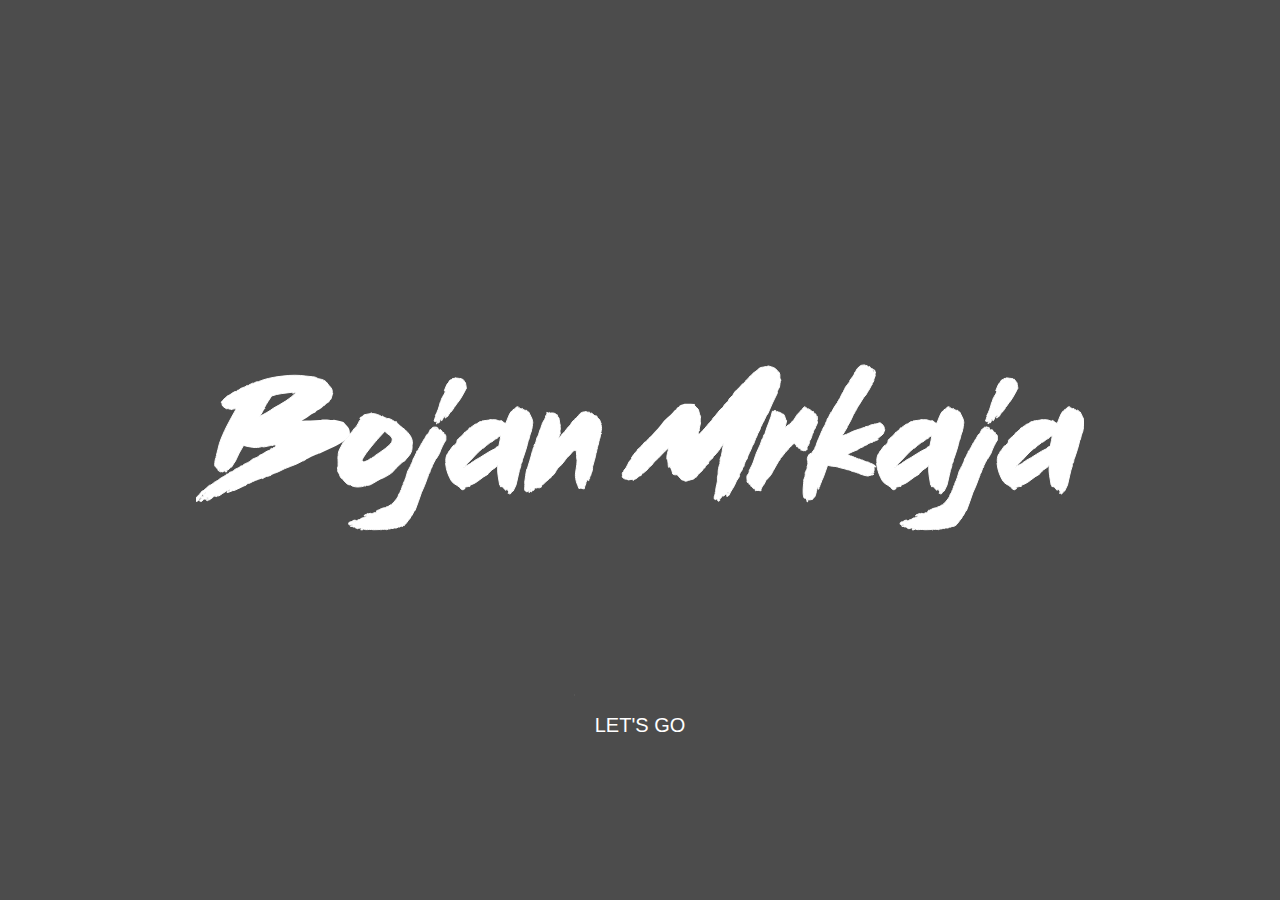
==== commit a3ab3676: "add new files" ====
--- a/index.html
+++ b/index.html
@@ -475,8 +475,14 @@
                                     />
                               </g>
                         </svg>
-                        <h2 class="txt-type text-white m-0" data-wait="300" data-words='["Frontend-developer", "Programmer", "Web-developer"]'></h2>
-                        <a href="index-2.html" class="btn btn-lg  btn-outline-light text-uppercase enter">Let's go</a>
+                        <h2 class="txt-type text-white m-0" data-wait="300" data-words='["Frontend-developer", "Programmer", "Cryptocurrency-miner"]'></h2>
+                        <a href="index-2.html" class="text-uppercase text-white enter d-none d-lg-block">Let's go
+                            <span></span>
+                            <span></span>
+                            <span></span>
+                            <span></span>
+                        </a>
+                        <a href="index-2.html" class="btn btn-outline-light text-uppercase text-white enter d-lg-none">Let's go</a>
                   </div>
             </div>
       </section>
--- a/css/theme.css
+++ b/css/theme.css
@@ -3,7 +3,8 @@
 font-family: 'Oswald', sans-serif;
 font-family: 'Indie Flower', cursive;*/
 html {
-  font-size: 14px; }
+  font-size: 14px;
+  overflow-x: hidden; }
 
 p, label {
   font-family: 'Montserrat', sans-serif !important; }
@@ -326,14 +327,62 @@
     padding: 100px 0; }
     .landing-page .wrapper h2.txt {
       position: absolute;
-      left: 10%;
-      font-family: 'Indie Flower', cursive;
-      border-right: 1px solid #fff; }
+      left: 5%;
+      font-family: "Montserrat", sans-serif !important;
+      border-right: 1px solid #fff;
+      font-size: 1.5rem; }
     .landing-page .wrapper .enter {
       position: absolute;
       bottom: 0;
       right: 50%;
-      transform: translateX(50%); }
+      transform: translateX(50%);
+      /*            border: none!important;*/
+      padding: 10px;
+      overflow: hidden;
+      font-size: 1.25rem; }
+      .landing-page .wrapper .enter span {
+        display: block;
+        background: #fff;
+        transition: .2s; }
+        .landing-page .wrapper .enter span:nth-child(1), .landing-page .wrapper .enter span:nth-child(3) {
+          position: absolute;
+          height: 2px;
+          width: 100%; }
+        .landing-page .wrapper .enter span:nth-child(2), .landing-page .wrapper .enter span:nth-child(4) {
+          position: absolute;
+          height: 100%;
+          width: 2px; }
+        .landing-page .wrapper .enter span:nth-child(1) {
+          top: 0;
+          left: -100%;
+          transition-delay: 0s; }
+        .landing-page .wrapper .enter span:nth-child(2) {
+          top: -100%;
+          right: 0;
+          transition-delay: .2s; }
+        .landing-page .wrapper .enter span:nth-child(3) {
+          bottom: 0;
+          right: -100%;
+          transition-delay: .4s; }
+        .landing-page .wrapper .enter span:nth-child(4) {
+          bottom: -100%;
+          left: 0;
+          transition-delay: .6s; }
+      .landing-page .wrapper .enter:hover {
+        background: transparent !important;
+        color: #fff; }
+  .landing-page a.enter:hover span:nth-child(1) {
+    top: 0;
+    left: 0; }
+  .landing-page a.enter:hover span:nth-child(2) {
+    top: 0;
+    right: 0; }
+  .landing-page a.enter:hover span:nth-child(3) {
+    bottom: 0;
+    right: 0; }
+  .landing-page a.enter:hover span:nth-child(4) {
+    bottom: 0;
+    left: 0; }
 
 @keyframes slideDown-2 {
   0% {
@@ -429,7 +478,10 @@
     font-size: 3rem; } }
 @media (min-width: 992px) {
   .wrapper {
-    padding: 200px 0 !important; } }
+    padding: 200px 0 !important; }
+
+  h2.txt {
+    font-size: 2.5rem !important; } }
 .navbar-light .navbar-brand {
   color: #fff;
   font-family: 'DeadStock' , sans-serif;
@@ -589,7 +641,8 @@
   width: 100%;
   height: 100%;
   position: relative;
-  overflow: hidden; }
+  overflow: hidden;
+  z-index: 100; }
   .about-me #particles-js {
     width: 100%;
     height: 100vh;
@@ -683,13 +736,17 @@
       transform: translate(1px, -2px) rotate(-1deg); } }
   .fa-arrow-circle-down {
     font-size: 4rem !important; } }
+@media (max-height: 480px) {
+  .about {
+    top: 0% !important; } }
 .my-skills {
   padding: 90px 0;
   background-image: url("../img/img7.jpg");
   background-repeat: no-repeat;
   background-size: cover !important;
   position: relative;
-  background-attachment: fixed; }
+  background-attachment: fixed;
+  z-index: 100; }
   .my-skills h2 {
     position: relative;
     z-index: 10;
@@ -840,7 +897,8 @@
   background-position: center;
   background-size: cover;
   background-attachment: fixed;
-  position: relative; }
+  position: relative;
+  z-index: 100; }
   .current-work:before {
     content: '';
     position: absolute;
@@ -882,7 +940,9 @@
 
 .contact {
   margin-bottom: 350px !important;
-  background: #fff; }
+  background: #fff;
+  z-index: 100;
+  position: relative; }
   .contact h2 {
     font-size: 2rem; }
   .contact .form-group {
@@ -915,7 +975,7 @@
   bottom: 0;
   left: 0;
   right: 0;
-  z-index: -1000;
+  z-index: 2;
   padding: 200px 0; }
   footer .footer-logo {
     font-family: 'DeadStock' , sans-serif;
@@ -923,7 +983,7 @@
     font-size: 2rem; }
   footer i {
     font-size: 1.5rem;
-    margin-right: 20px !important; }
+    margin-right: 15px !important; }
 
 @media (min-width: 768px) {
   footer i {
